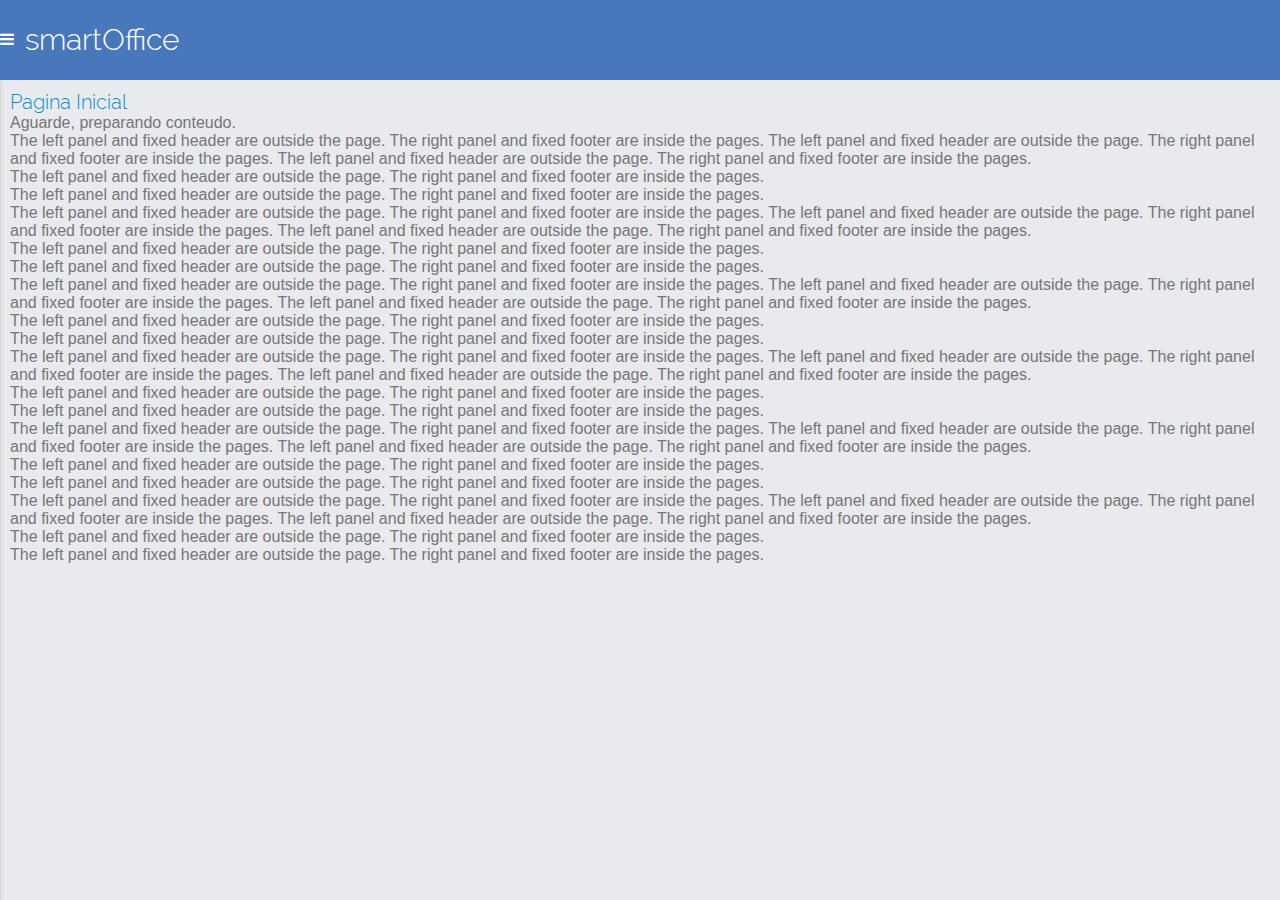
==== www/index.html @ 654ff301 "#37" ====
<!DOCTYPE html>
<html>
    <head>
        <meta charset="utf-8" />
        <meta name="format-detection" content="telephone=no" />
        <meta name="msapplication-tap-highlight" content="no" />
        <!-- WARNING: for iOS 7, remove the width=device-width and height=device-height attributes. See https://issues.apache.org/jira/browse/CB-4323 -->
        <meta name="viewport" content="user-scalable=no, initial-scale=1, maximum-scale=1, minimum-scale=1, width=device-width, height=device-height, target-densitydpi=device-dpi" />
        <link rel="stylesheet" href="css/reset.css">
        <link rel="stylesheet" href="css/index.css">
        <link rel="stylesheet" href="css/listview.css">
        <link rel="stylesheet" href="css/form.css">
        <link rel="stylesheet" href="css/buttons.css">
        <link rel="stylesheet" href="css/widgetPanel.css">
        <link rel="stylesheet" href="css/font-icons/font-icons.css">
        <title>G.C Distribuição</title>
        <script type="text/javascript" src="cordova.js"></script>
        <script src="js/jquery.js"></script>
        <script src="js/jquery.maskMoney.js"></script>
        <script src="js/index.js" charset="utf-8"></script>
        <script src="js/clientes.js" charset="utf-8"></script>
        <script src="js/produtos.js" charset="utf-8"></script>
        <script src="js/pedidos.js" charset="utf-8"></script>
        <script>
            $(document).on('ready', function () {
                app.init();

                $('#menuSlider').on('click', function (e) {
                    e.stopPropagation();
                    $('.dropdown-menu').hide();
                    //window.history.pushState({url: $(this).attr('href')}, 'smartOffice', $(this).attr('href'));
                });

                $('.openMenuSlider').on('click', function (e) {
                    e.stopPropagation();
                    app.toggleSlider();
                    $('.dropdown-menu').hide();
                });

                $('body, #menuSlider li a, .dropdown-menu li a').on('click', function () {
                    app.toggleSlider('close');
                    $('.dropdown-menu').hide();
                });

                $('.dropdown-menu').on('click', function (e) {
                    e.stopPropagation();
                });

                ///$("#precoVenda").maskMoney({affixesStay: false});

            });
        </script>
    </head>
    <body>
        <div data-role="page" id="dashboard" class="pageContainer">
            <div class="headerContainer">
                <div class="headerContainer-title openMenuSlider">
                    <i class="icon-reorder"></i>
                    <h1>smartOffice</h1>
                </div>
                <div class="headerContainer-tools">
                </div>
            </div>

            <div class="mainContainer">
                <h2>Pagina Inicial</h2>
                <p>Aguarde, preparando conteudo.</p>
                <p>The left panel and fixed header are outside the page. The right panel and fixed footer are inside the pages.
                    The left panel and fixed header are outside the page. The right panel and fixed footer are inside the pages.
                    The left panel and fixed header are outside the page. The right panel and fixed footer are inside the pages.</p>
                <p>The left panel and fixed header are outside the page. The right panel and fixed footer are inside the pages.</p>
                <p>The left panel and fixed header are outside the page. The right panel and fixed footer are inside the pages.</p>
                <p>The left panel and fixed header are outside the page. The right panel and fixed footer are inside the pages.
                    The left panel and fixed header are outside the page. The right panel and fixed footer are inside the pages.
                    The left panel and fixed header are outside the page. The right panel and fixed footer are inside the pages.</p>
                <p>The left panel and fixed header are outside the page. The right panel and fixed footer are inside the pages.</p>
                <p>The left panel and fixed header are outside the page. The right panel and fixed footer are inside the pages.</p>
                <p>The left panel and fixed header are outside the page. The right panel and fixed footer are inside the pages.
                    The left panel and fixed header are outside the page. The right panel and fixed footer are inside the pages.
                    The left panel and fixed header are outside the page. The right panel and fixed footer are inside the pages.</p>
                <p>The left panel and fixed header are outside the page. The right panel and fixed footer are inside the pages.</p>
                <p>The left panel and fixed header are outside the page. The right panel and fixed footer are inside the pages.</p>
                <p>The left panel and fixed header are outside the page. The right panel and fixed footer are inside the pages.
                    The left panel and fixed header are outside the page. The right panel and fixed footer are inside the pages.
                    The left panel and fixed header are outside the page. The right panel and fixed footer are inside the pages.</p>
                <p>The left panel and fixed header are outside the page. The right panel and fixed footer are inside the pages.</p>
                <p>The left panel and fixed header are outside the page. The right panel and fixed footer are inside the pages.</p>
                <p>The left panel and fixed header are outside the page. The right panel and fixed footer are inside the pages.
                    The left panel and fixed header are outside the page. The right panel and fixed footer are inside the pages.
                    The left panel and fixed header are outside the page. The right panel and fixed footer are inside the pages.</p>
                <p>The left panel and fixed header are outside the page. The right panel and fixed footer are inside the pages.</p>
                <p>The left panel and fixed header are outside the page. The right panel and fixed footer are inside the pages.</p>
                <p>The left panel and fixed header are outside the page. The right panel and fixed footer are inside the pages.
                    The left panel and fixed header are outside the page. The right panel and fixed footer are inside the pages.
                    The left panel and fixed header are outside the page. The right panel and fixed footer are inside the pages.</p>
                <p>The left panel and fixed header are outside the page. The right panel and fixed footer are inside the pages.</p>
                <p>The left panel and fixed header are outside the page. The right panel and fixed footer are inside the pages.</p>
            </div>
        </div>

        <div data-role="page" id="clientes" class="pageContainer" style="display: none;">
            <div class="headerContainer">
                <div class="headerContainer-title openMenuSlider">
                    <i class="icon-reorder"></i>
                    <h1>smartOffice</h1>
                </div>
                <div class="headerContainer-tools">
                    <ul>
                        <li><a href="#clientes" class="icon-filter"></a></li>
                        <li><a href="#formularioCliente" class="icon-plus"></a></li>
                    </ul>
                </div>
            </div>
            <div class="mainContainer">
                <ul class="listview" id="listviewClientes">
                    <li>
                        <div class="listview-header">
                            <div class="title">
                                <h1>{NOME}</h1>
                            </div>
                            <div class="tools">
                                <a href="#" class="icon-chevron-down dropdown"></a>
                                <ul class="dropdown-menu left">
                                    <li>
                                        <a href="#formularioCliente" class="btn_editar_clientes" data-id="{ID-REGISTRO}">
                                            <i class="icon-edit"></i>
                                            Editar
                                        </a>
                                    </li>
                                    <li>
                                        <a href="#clientes" class="btn_deletar_cliente" data-id="{ID-REGISTRO}">
                                            <i class="icon-trash"></i>
                                            Deletar
                                        </a>
                                    </li>
                                    <li class="divider"></li>
                                    <li>
                                        <a href="#historicoCliente" class="btn_openWindow_historicoCliente" data-id="{ID-REGISTRO}" data-nomeCliente="{NOME}">
                                            <i class="icon-truck"></i>
                                            Histórico de pedidos
                                        </a>
                                    </li>
                                    <li>
                                        <a>
                                            <i class="icon-money"></i>
                                            Financeiro
                                        </a>
                                    </li>
                                </ul>
                            </div>
                        </div>
                        <table class="tableContentListview">
                            <tbody>
                                <tr>
                                    <td>
                                        <small>{DOCUMENTO}</small>
                                    </td>
                                    <td>
                                        <small>{TELEFONE}</small>
                                    </td>
                                </tr>
                            </tbody>
                        </table>
                        <div class="iconeAcao">

                        </div>
                    </li>
                </ul>
            </div>
        </div>

        <div data-role="page" id="formularioCliente" class="pageContainer" style="display: none;">
            <div class="headerContainer">
                <div class="headerContainer-title" id="btn_voltar_formularioClientes">
                    <i class="icon-chevron-left"></i>
                    <h1>Registro de clientes</h1>
                </div>
                <div class="headerContainer-tools">
                </div>
            </div>
            <div class="mainContainer">
                <div class="widgetPanel">
                    <form id="modelClientes_formulario">
                        <input type="hidden" name="id" />
                        <div class="widgetPanel-title">
                            <i class="icon-user">Dados do cliente</i>
                        </div>
                        <div class="widgetPanel-content">
                            <div class="form-row">
                                <label>Nome/Razão Social</label>
                                <input type="text" name="nome" class="required" />
                            </div>
                            <div class="form-row">
                                <label>CPF/CNPJ</label>
                                <input type="text" name="documento" />
                            </div>
                            <div class="form-row">
                                <label>Telefone</label>
                                <input type="tel" name="telefone" />
                            </div>
                            <div class="form-row">
                                <label>E-mail</label>
                                <input type="email" name="email" />
                            </div>
                        </div>
                        <div class="widgetPanel-title">
                            <i class="icon-map-marker">Endereço</i>
                            <div class="tools">
                                <a href="#" class="icon-chevron-down content-toggle" content-toggle="contentEndereco"></a>
                            </div>
                        </div>
                        <div class="widgetPanel-content close" id="contentEndereco">
                            <div class="form-row">
                                <label>Logradouro</label>
                                <input type="text" />
                            </div>
                            <div class="form-row">
                                <label>Bairro</label>
                                <input type="text" />
                            </div>
                            <div class="form-row">
                                <label>Cidade</label>
                                <input type="text" />
                            </div>
                            <div class="form-row">
                                <div class="formGrid-3">
                                    <label>Estado</label>
                                    <input type="text" />
                                </div>
                                <div class="formGrid-5">
                                    <label>CEP</label>
                                    <input type="text" />
                                </div>
                                <div class="clear"></div>
                            </div>                           
                        </div>
                        <div class="widgetPanel-footer">
                            <button class="buttons green" id="btn_salvar_formularioClientes"><i class="icon-ok"></i>Salvar</button>
                            <button class="buttons red" id="btn_cancelar_formularioClientes"><i class="icon-remove"></i>Cancelar</button>
                        </div>
                    </form>
                </div>
            </div>
        </div>

        <div data-role="page" id="historicoCliente" class="pageContainer" style="display: none;">
            <div class="headerContainer">
                <div class="headerContainer-title" id="btn_voltar_historicoCliente">
                    <i class="icon-chevron-left"></i>
                    <h1></h1>
                </div>
                <div class="headerContainer-tools">
                </div>
            </div>
            <div class="mainContainer">
                <ul class="listview" id="listviewHistoricoCliente">
                    <li>
                        <div class="listConteudo">

                            <h1>{NOME}</h1>
                            Data do pedido: {DATA-PEDIDO}
                        </div>
                    </li>
                </ul>
            </div>
        </div>

        <div data-role="page" id="produtos" class="pageContainer" style="display: none;">
            <div class="headerContainer">
                <div class="headerContainer-title openMenuSlider">
                    <i class="icon-reorder"></i>
                    <h1>smartOffice</h1>
                </div>
                <div class="headerContainer-tools">
                    <ul>
                        <li><a href="#formularioProduto" class="icon-plus"></a></li>
                    </ul>
                </div>
            </div>
            <div class="mainContainer">
                <ul class="listview" id="listviewProdutos">
                    <li>
                        <table class="tableContentListview">
                            <tbody>
                                <tr>
                                    <td>
                                        <small>#{ID-REGISTRO}</small>
                                        <h1 class="title">{PRODUTO}</h1>
                                        <small>Estoque: {ESTOQUE}</small>
                                    </td>
                                    <td>
                                        <small></small>
                                    </td>
                                </tr>
                            </tbody>
                        </table>
                        <div class="iconeAcao">
                            <a href="#" class="icon-chevron-down dropdown"></a>
                            <ul class="dropdown-menu left">
                                <li>
                                    <a href="#formularioProduto" class="btn_editar_produtos" data-id="{ID-REGISTRO}">
                                        <i class="icon-edit"></i>
                                        Editar
                                    </a>
                                </li>
                                <li>
                                    <a href="#produtos" class="btn_deletar_produtos" data-id="{ID-REGISTRO}">
                                        <i class="icon-trash"></i>
                                        Deletar
                                    </a>
                                </li>
                                <li class="divider"></li>
                                <li>
                                    <a href="#historicoProduto" class="btn_openWindow_historicoProduto" data-id="{ID-REGISTRO}" data-nomeProduto="{PRODUTO}">
                                        <i class="icon-truck"></i>
                                        Histórico de saida
                                    </a>
                                </li>
                            </ul>
                        </div>
                    </li>
                </ul>
            </div>
        </div>

        <div data-role="page" id="formularioProduto" class="pageContainer" style="display: none;">
            <div class="headerContainer">
                <div class="headerContainer-title" id="btn_voltar_formularioProdutos">
                    <i class="icon-chevron-left"></i>
                    <h1>Registro de Produto</h1>
                </div>
                <div class="headerContainer-tools">
                </div>
            </div>
            <div class="mainContainer">
                <div class="widgetPanel">
                    <form id="modelProdutos_formulario">
                        <input type="hidden" name="id" />
                        <div class="widgetPanel-title">
                            <i class="icon-user">Dados do Produto</i>
                        </div>
                        <div class="widgetPanel-content">
                            <div class="form-row">
                                <label>Produto</label>
                                <input type="text" name="produto" class="required" />
                            </div>
                            <div class="form-row">
                                <label>Código</label>
                                <input type="text" name="codigo" />
                            </div>
                            <div class="form-row">
                                <label>Preço de Venda</label>
                                <input type="tel" name="valor_venda" id="precoVenda" />
                            </div>
                            <div class="form-row">
                                <label>Estoque</label>
                                <input type="tel" name="estoque" />
                            </div>
                        </div>
                        <div class="widgetPanel-footer">
                            <button class="buttons green" id="btn_salvar_formularioProduto"><i class="icon-ok"></i>Salvar</button>
                            <button class="buttons red" id="btn_cancelar_formularioProduto"><i class="icon-remove"></i>Cancelar</button>
                        </div>
                    </form>
                </div>
            </div>
        </div>

        <div data-role="page" id="historicoProduto" class="pageContainer" style="display: none;">
            <div class="headerContainer">
                <div class="headerContainer-title" id="btn_voltar_historicoProduto">
                    <i class="icon-chevron-left"></i>
                    <h1></h1>
                </div>
                <div class="headerContainer-tools">
                </div>
            </div>
            <div class="mainContainer">
                <ul class="listview" id="listviewHistoricoProduto">
                    <li>
                        <div class="listConteudo">
                            <h1>{CLIENTE}</h1>
                            <div>Data do pedido: {DATA-PEDIDO}</div>
                            <div>Quantidade entregue: {QUANTIDADE-ENTREGUE}</div>
                        </div>
                    </li>
                </ul>
            </div>
        </div>

        <div data-role="page" id="pedidos" class="pageContainer" style="display: none;">
            <div class="headerContainer">
                <div class="headerContainer-title openMenuSlider">
                    <i class="icon-reorder"></i>
                    <h1>smartOffice</h1>
                </div>
                <div class="headerContainer-tools">
                    <ul>
                        <li><a href="#formularioPedido" class="icon-plus btn_openWindow_formularioPedido"></a></li>
                    </ul>
                </div>
            </div>
            <div class="mainContainer">
                <ul class="listview" id="listviewPedidos">
                    <li>
                        <div class="listConteudo">
                            <h1>{CLIENTE}</h1>
                            Situação: {SITUACAO}
                        </div>
                        <div class="iconeAcao">
                            <a href="#" class="icon-cog icon-large dropdown"></a>
                            <ul class="dropdown-menu left">
                                <li>
                                    <a href="#formularioPedido" class="btn_editar_pedidos" data-id="{ID-REGISTRO}" data-fk_id_cliente="{FK-ID-CLIENTE}">
                                        <i class="icon-edit"></i>
                                        Editar
                                    </a>
                                </li>
                                <li>
                                    <a href="#pedidos" class="btn_deletar_pedido" data-id="{ID-REGISTRO}">
                                        <i class="icon-trash"></i>
                                        Deletar
                                    </a>
                                </li>
                                <li class="divider"></li>
                                <li>
                                    <a href="#pedidos" class="btn_executarEstoque" data-id="{ID-REGISTRO}">
                                        <i class="icon-truck"></i>
                                        {EXECUTAR_ESTOQUE}
                                    </a>
                                </li>
                            </ul>
                        </div>
                    </li>
                </ul>
            </div>
        </div>

        <div data-role="page" id="formularioPedido" class="pageContainer" style="display: none;">
            <div class="headerContainer">
                <div class="headerContainer-title" id="btn_voltar_formularioPedido">
                    <i class="icon-chevron-left"></i>
                    <h1>Registro de Pedidos</h1>
                </div>
                <div class="headerContainer-tools">
                </div>
            </div>
            <div class="mainContainer">
                <div class="widgetPanel">
                    <form id="modelPedidos_formulario">
                        <input type="hidden" name="id" />
                        <div class="widgetPanel-title">
                            <i class="icon-user">Dados do Pedido</i>
                        </div>
                        <div class="widgetPanel-content">
                            <div class="form-row">
                                <label>Data do pedido</label>
                                <input type="date" name="data_pedido" />
                            </div>
                            <div class="form-row">
                                <label>Cliente</label>
                                <select name="cliente">
                                    <option value="" selected="selected">Selecione um Cliente</option>
                                </select>
                            </div>
                        </div>
                        <div class="widgetPanel-title">
                            <i class="icon-user">Itens do Pedido</i>
                            <div class="tools">
                                <a href="#formularioPedidoEscolheItem" class="icon-plus" id="btn_openWindow_escolherItem"></a>
                            </div>
                        </div>
                        <div class="widgetPanel-content">
                            <ul class="listview" id="listviewItensDoPedido">
                                <li>
                                    <div class="listConteudo">
                                        {PRODUTO}<br>
                                        {QUANTIDADE} * {VALOR_UNITARIO} = {VALOR_TOTAL}
                                    </div>
                                    <div class="iconeAcao">
                                        <a href="#" class="icon-cog icon-large dropdown"></a>
                                        <ul class="dropdown-menu left">
                                            <li>
                                                <a href="#formularioPedido" class="btn_deletar_itemDoPedido" data-index="{indexArray}">
                                                    <i class="icon-trash"></i>
                                                    Remover item
                                                </a>
                                            </li>
                                        </ul>
                                    </div>
                                </li>
                            </ul>
                            <div class="form-row">
                                <label>Total do Pedido</label>
                                <input type="text" name="valor_total" disabled="disabled" />
                            </div>
                        </div>
                        <div class="widgetPanel-footer">
                            <button class="buttons green" id="btn_salvar_formularioPedido"><i class="icon-ok"></i>Salvar</button>
                            <button class="buttons red" id="btn_cancelar_formularioPedido"><i class="icon-remove"></i>Cancelar</button>
                        </div>
                    </form>
                </div>
            </div>
        </div>

        <div data-role="page" id="formularioPedidoEscolheItem" class="pageContainer" style="display: none;">
            <div class="headerContainer">
                <div class="headerContainer-title" id="btn_voltar_formularioPedidoEscolheItem">
                    <i class="icon-chevron-left"></i>
                    <h1>Adicionar item ao pedido</h1>
                </div>
                <div class="headerContainer-tools">
                </div>
            </div>
            <div class="mainContainer">
                <ul class="listview" id="listviewPedidoEscolheItem">
                    <li class="btn_openWindow_adicionarItem" data-id="{ID-REGISTRO}">
                        <div class="listConteudo">
                            <h1>{PRODUTO}</h1>
                        </div>
                    </li>
                </ul>
            </div>
        </div>

        <div data-role="page" id="formularioPedidoAdicionarItem" class="pageContainer" style="display: none;">
            <div class="headerContainer">
                <div class="headerContainer-title" id="btn_voltar_formularioPedidoAdicionarItem">
                    <i class="icon-chevron-left"></i>
                    <h1>Adicionar item ao pedido</h1>
                </div>
                <div class="headerContainer-tools">
                </div>
            </div>
            <div class="mainContainer">
                <div class="widgetPanel">
                    <form id="modelPedidos_formularioAdicionarItem">
                        <input type="hidden" name="fk_id_produto" />
                        <div class="widgetPanel-title">
                            <i class="icon-user">Dados do Produto</i>
                        </div>
                        <div class="widgetPanel-content">
                            <div class="form-row">
                                <label>Produto</label>
                                <input type="text" name="produto" />
                            </div>
                            <div class="form-row">
                                <label>Preço de Venda</label>
                                <input type="tel" name="valor_unitario" id="calculaValorUnitario" class="maskMoney" />
                            </div>
                            <div class="form-row">
                                <label>Quantidade</label>
                                <input type="tel" name="quantidade" id="calculaQuantidade" />
                            </div>
                            <div class="form-row">
                                <label>Total</label>
                                <input type="tel" name="valor_total" id="calculaValorTotal" class="maskMoney" />
                            </div>
                        </div>
                        <div class="widgetPanel-footer">
                            <button class="buttons green" id="btn_salvar_formularioPedidoAdicionarItem"><i class="icon-ok"></i>Concluir</button>
                            <button class="buttons red" id="btn_cancelar_formularioPedidoAdicionarItem"><i class="icon-remove"></i>Cancelar</button>
                        </div>
                    </form>
                </div>
            </div>
        </div>

        <div class="menuSlider" id="menuSlider">
            <h3>NAVEGAÇÃO</h3>
            <ul>
                <li>
                    <i class="icon-dashboard"></i>
                    <a href="#dashboard">Dashboard</a>
                </li>
                <li>
                    <i class="icon-group"></i>
                    <a href="#clientes" id="btn_iniciarModulo_clientes">Clientes</a>
                </li>
                <li>
                    <i class="icon-barcode"></i>
                    <a href="#produtos" id="btn_iniciarModulo_produtos">Produtos</a>
                </li>
                <li>
                    <i class="icon-pencil"></i>
                    <a href="#pedidos" id="btn_iniciarModulo_pedidos">Pedidos</a>
                </li>
            </ul>
            <h3>CONFIGURAÇÕES</h3>
            <ul>
                <li>Sincronização</li>
                <li>Perfil</li>
            </ul>
        </div>
        <div class="containerAlerta" id="contentAlert">
            <div class="mensagemAlerta">
                Insira a mensagem de alerta.
            </div>
        </div>
    </body>
</html>
---- www/css/index.css ----
/* latin */
@font-face {
    font-family: 'Raleway';
    font-style: normal;
    font-weight: 300;
    src: local('Raleway Light'), local('Raleway-Light'), url(fonts/-_Ctzj9b56b8RgXW8FArifk_vArhqVIZ0nv9q090hN8.woff2) format('woff2');
    unicode-range: U+0000-00FF, U+0131, U+0152-0153, U+02C6, U+02DA, U+02DC, U+2000-206F, U+2074, U+20AC, U+2212, U+2215, U+E0FF, U+EFFD, U+F000;
}
/* latin */
@font-face {
    font-family: 'Raleway';
    font-style: normal;
    font-weight: 400;
    src: local('Raleway'), url(fonts/0dTEPzkLWceF7z0koJaX1A.woff2) format('woff2');
    unicode-range: U+0000-00FF, U+0131, U+0152-0153, U+02C6, U+02DA, U+02DC, U+2000-206F, U+2074, U+20AC, U+2212, U+2215, U+E0FF, U+EFFD, U+F000;
}
/* latin */
@font-face {
    font-family: 'Raleway';
    font-style: normal;
    font-weight: 500;
    src: local('Raleway Medium'), local('Raleway-Medium'), url(fonts/CcKI4k9un7TZVWzRVT-T8_k_vArhqVIZ0nv9q090hN8.woff2) format('woff2');
    unicode-range: U+0000-00FF, U+0131, U+0152-0153, U+02C6, U+02DA, U+02DC, U+2000-206F, U+2074, U+20AC, U+2212, U+2215, U+E0FF, U+EFFD, U+F000;
}
/* latin */
@font-face {
    font-family: 'Raleway';
    font-style: normal;
    font-weight: 600;
    src: local('Raleway SemiBold'), local('Raleway-SemiBold'), url(fonts/xkvoNo9fC8O2RDydKj12b_k_vArhqVIZ0nv9q090hN8.woff2) format('woff2');
    unicode-range: U+0000-00FF, U+0131, U+0152-0153, U+02C6, U+02DA, U+02DC, U+2000-206F, U+2074, U+20AC, U+2212, U+2215, U+E0FF, U+EFFD, U+F000;
}
/* latin */
@font-face {
    font-family: 'Raleway';
    font-style: normal;
    font-weight: 700;
    src: local('Raleway Bold'), local('Raleway-Bold'), url(fonts/JbtMzqLaYbbbCL9X6EvaI_k_vArhqVIZ0nv9q090hN8.woff2) format('woff2');
    unicode-range: U+0000-00FF, U+0131, U+0152-0153, U+02C6, U+02DA, U+02DC, U+2000-206F, U+2074, U+20AC, U+2212, U+2215, U+E0FF, U+EFFD, U+F000;
}
/* latin */
@font-face {
    font-family: 'Raleway';
    font-style: normal;
    font-weight: 800;
    src: local('Raleway ExtraBold'), local('Raleway-ExtraBold'), url(fonts/1ImRNPx4870-D9a1EBUdPPk_vArhqVIZ0nv9q090hN8.woff2) format('woff2');
    unicode-range: U+0000-00FF, U+0131, U+0152-0153, U+02C6, U+02DA, U+02DC, U+2000-206F, U+2074, U+20AC, U+2212, U+2215, U+E0FF, U+EFFD, U+F000;
}


body {
    font-family: 'Open Sans', Helvetica, Arial, sans-serif;
    color: #767676; //#d0d1d5
    font-size: 17px !important;
    font-weight: 300;
    background: #e9eaed;
}

.clear {
    clear: both;
}

.left {
    float: left;
}

.right {
    float: right;
}

h1, h2, h3 {
    font-family: 'Raleway', Helvetica;
    color: #098ED1;
    font-size: 20px;
    font-weight: 300;
}

small {
    font-size: 15px;
    color: #9faeb6;
}

.menuSlider {
    position: fixed;
    width: 300px;
    height: 100%;
    background: #fff;
    top: 80px;
    left: -325px;
    z-index: 100;
    border-left: 2px solid #4977BC;
    box-shadow: 1px -1px 5px #888;
    overflow: hidden;
    padding: 0px 10px 0px 10px;
}

.menuSlider > h3 {
    border-bottom: 1px solid #098ED1;
    padding: 15px 0 5px 0;
    font-weight: 500;
}

.menuSlider li {
    line-height: 45px;
    height: 45px;
    color: #666;
    border-bottom: 1px solid #e7e7e7;
    font-size: 17px;
    font-weight: 300;
}

.menuSlider li i {
    padding-right: 15px;
}

.menuSlider li a {
    color: #666;
    text-decoration: none;
}

.containerAlerta {
    display: none;
    position: fixed;
    width: 100%;
    bottom: 90px;
    text-align: center;
}
.containerAlerta > .mensagemAlerta {
    display: inline-block;
    height: 0px;
    line-height: 50px;
    background-color: #000;
    box-shadow: 1px -1px 5px #888;
    color: #fff;
    padding: 0 10px;
    border-radius: 3px;
}

.headerContainer {
    background: #4977BC;
    height: 80px;
    line-height: 80px;
    color: #fff;
    position: fixed;
    width: 100%;
    z-index: 1010;
}

.headerContainer > .headerContainer-title {
    float: left;
    cursor: pointer;
}

.headerContainer > .headerContainer-title a {
    color: #fff;
}

.headerContainer > .headerContainer-title h1 {
    padding-left: 25px;
    color: #fff;
    font-size: 30px;
    font-weight: 300;
}

.headerContainer > .headerContainer-title i {
    position: absolute;
    left: 0px;
    line-height: 80px;
}

.headerContainer > .headerContainer-tools {
    float: right;
    padding-right: 40px;
    height: 80px;
}

.headerContainer > .headerContainer-tools li {
    float: left;
    padding-left: 40px;
    height: 80px;
}

.headerContainer > .headerContainer-tools li:first-child {
    padding-left: 0px;
}

.headerContainer > .headerContainer-tools li a {
    color: #fff;
    font-size: 30px;
    line-height: 80px;
}

.pageContainer {
    height: calc(100% - 10px);
}

.pageContainer > .mainContainer {
    padding: 90px 10px 0px 10px;
    height: calc(100% - 80px);
}

.dropdown-menu {
    position: absolute;
    top: 100%;
    left: 0;
    z-index: 1000;
    display: none;
    float: left;
    min-width: 160px;
    padding: 5px 0;
    margin: 2px 0 0;
    font-size: 14px;
    text-align: left;
    list-style: none;
    background-color: #fff;
    -webkit-background-clip: padding-box;
    background-clip: padding-box;
    border: 1px solid #ccc;
    border: 1px solid rgba(0,0,0,.15);
    border-radius: 4px;
    -webkit-box-shadow: 0 6px 12px rgba(0,0,0,.175);
    box-shadow: 0 6px 12px rgba(0,0,0,.175);
}

.dropdown-menu.left {
    left: auto;
    right: 0px;
}

.dropdown-menu > li > a {
    display: block;
    padding: 3px 20px;
    clear: both;
    font-weight: normal;
    line-height: 20px;
    color: #333;
    white-space: nowrap;
    text-decoration: none;
}

.dropdown-menu > li.divider {
    height: 1px;
    margin: 9px 1px;
    overflow: hidden;
    background-color: #e5e5e5;
    border-bottom: 1px solid #fff;
}
---- www/css/listview.css ----
/* 
    Created on : 22/05/2015, 08:11:17
    Author     : Cesar Junior
*/

.listview {
    border: 1px solid #d0d1d5;
    background-color: #fff;
    -webkit-border-radius: 3px;
}

.listview > li {
    padding: 5px 10px;
    border-bottom: 1px solid #d0d1d5;
    min-height: 60px;
    position: relative;
}

.listview-header {
    height: 40px;
    border-bottom: 1px solid #fbfbfb;
    margin-bottom: 10px;
}

.listview-header .title {
    float: left;
    height: 40px;
    line-height: 40px;
}

.listview-header .title h1 {
    color: #3b4968;
    font-weight: 500;
    font-size: 22px;
}

.listview-header .tools {
    float: right;
    height: 40px;
    line-height: 40px;
}

.listview-header .tools a {
    color: #d0d1d5;
    font-size: 13px;
}

.listview .tableContentListview td {
    vertical-align: middle;
}
.listview .tableContentListview td:last-child {
    text-align: right;
}

.listview .listConteudo > div {
    color: #666;
    font-size: 13px;
}

.listview .listConteudo > .divisaoDados > div {
    padding-left: 10px;
    padding-bottom: 5px;
}

.listview .listConteudo > .divisaoDados > .cnpj {
    font-size: 15px;
}

.listview .iconeAcao {
    position: absolute;
    top: 6px;
    right: 12px;
}
---- www/css/form.css ----
/* 
    Created on : 20/05/2015, 16:52:02
    Author     : Cesar Junior
*/

form > h3 {
    color: #4977BC;
    font-size: 15px;
    padding: 7px 0px;
}

form select, 
form textarea, 
form input
{
    border:1px solid #c5c5c5;
    padding:6px 7px;
    color:#323232;
    margin:0;
    background-color:#ffffff;
    outline:none;
    border-radius:4px;
    width: calc(100% - 17px);
    font-size: 17px;

}

form select.error,
form textarea.error,
form input.error {
    border-color: #b94a48;
}

.form-row {
    padding:12px 6px;
}

.form-row label {
    overflow: hidden;
    white-space: nowrap;
    text-overflow: ellipsis;
    float: none;
    width: auto;
    display: block;
    padding-bottom: 7px;
}

.form-row .alpha
{
    padding-left:0;
}

.form-row .omega
{
    padding-right:0;
}

.formGrid-1, 
.formGrid-2, 
.formGrid-3, 
.formGrid-4, 
.formGrid-5, 
.formGrid-6, 
.formGrid-7, 
.formGrid-8
{
    float:left;

    box-sizing: border-box;
    -moz-box-sizing: border-box;
    -ms-box-sizing: border-box;
    -webkit-box-sizing: border-box;
    -khtml-box-sizing: border-box;
}

.formGrid-1
{
    width:12.5%;
}

.formGrid-2
{
    width:25%;
}

.formGrid-3
{
    width:37.5%;
}

.formGrid-4
{
    width:50%;
}

.formGrid-5
{
    width:62.5%;
}

.formGrid-6
{
    width:75%;
}

.formGrid-7
{
    width:87.5%;
}

.formGrid-8
{
    width:100%;
}
---- www/css/buttons.css ----
/* 
    Created on : 22/05/2015, 08:34:45
    Author     : Cesar Junior
*/

.buttons {
    border: 0;
    outline: none;
    padding: 10px 21px;
    margin: 2px;
    cursor: pointer;
    background-repeat: no-repeat;
    font-family: 'PTSansRegular', Arial, Helvetica, sans-serif;
    font-size: 17px;
    -webkit-border-radius: 3px;
    -moz-border-radius: 3px;
    -o-border-radius: 3px;
    -khtml-border-radius: 3px;
    border-radius: 3px;
    text-shadow: 1px 1px 1px rgba(0, 0, 0, 0.4);
    -webkit-box-shadow: inset 0 1px 0 rgba(255, 255, 255, 0.3), 0 1px 1px rgba(0, 0, 0, 0.15);
    -moz-box-shadow: inset 0 1px 0 rgba(255, 255, 255, 0.3), 0 1px 1px rgba(0, 0, 0, 0.15);
    -o-box-shadow: inset 0 1px 0 rgba(255, 255, 255, 0.3), 0 1px 1px rgba(0, 0, 0, 0.15);
    -khtml-box-shadow: inset 0 1px 0 rgba(255, 255, 255, 0.3), 0 1px 1px rgba(0, 0, 0, 0.15);
    box-shadow: inset 0 1px 0 rgba(255, 255, 255, 0.3), 0 1px 1px rgba(0, 0, 0, 0.15);
}

.buttons.green {
    background-color: #96c742;
    color: #ffffff;
    border: 1px solid #507E0C;
    background-image: -webkit-gradient(linear, 50% 0%, 50% 100%, color-stop(0%, #addf58), color-stop(100%, #96c742));
    background-image: -webkit-linear-gradient(#addf58,#96c742);
    background-image: -moz-linear-gradient(#addf58,#96c742);
    background-image: -o-linear-gradient(#addf58,#96c742);
    background-image: linear-gradient(#addf58,#96c742);
}

.buttons.red {
    background-color: #bc4343;
    color: #ffffff;
    border: 1px solid #762929;
    background-image: -webkit-gradient(linear, 50% 0%, 50% 100%, color-stop(0%, #ca4e4e), color-stop(100%, #bc4343));
    background-image: -webkit-linear-gradient(#ca4e4e,#bc4343);
    background-image: -moz-linear-gradient(#ca4e4e,#bc4343);
    background-image: -o-linear-gradient(#ca4e4e,#bc4343);
    background-image: linear-gradient(#ca4e4e,#bc4343);
}

.buttons i {
    padding-right: 10px;
}
---- www/css/widgetPanel.css ----
/* 
    Created on : 25/05/2015, 11:16:07
    Author     : Cesar Junior
*/

.widgetPanel {
    background-color:#f8f8f8;
    border:1px solid #bcbcbc;

    /* CSS 3 */

    -webkit-box-shadow:0px 3px 3px -2px rgba(0, 0, 0, 0.15);	
    -moz-box-shadow:0px 3px 3px -2px rgba(0, 0, 0, 0.15);	
    -o-box-shadow:0px 3px 3px -2px rgba(0, 0, 0, 0.15);
    -khtml-box-shadow:0px 3px 3px -2px rgba(0, 0, 0, 0.15);		
    box-shadow:0px 3px 3px -2px rgba(0, 0, 0, 0.15);
    margin-bottom: 30px;
}

.widgetPanel-title {
    background-color: #EFEFEF;
    /*
    background-image: -webkit-gradient(linear, 0 0%, 0 100%, from(#FDFDFD), to(#EAEAEA));
    background-image: -webkit-linear-gradient(top, #FDFDFD 0%, #EAEAEA 100%);
    background-image: -moz-linear-gradient(top, #FDFDFD 0%, #EAEAEA 100%);
    background-image: -ms-linear-gradient(top, #FDFDFD 0%, #EAEAEA 100%);
    background-image: -o-linear-gradient(top, #FDFDFD 0%, #EAEAEA 100%);
    background-image: -linear-gradient(top, #FDFDFD 0%, #EAEAEA 100%);
    filter: progid:DXImageTransform.Microsoft.gradient( startColorstr='#fdfdfd', endColorstr='#eaeaea',GradientType=0 );
    */
    border-bottom: 1px solid #e0dede;
    border-top: 1px solid #e0dede;
    height: 36px;
    margin-bottom: 10px;
    -webkit-border-radius: 3px 3px 0px 0px;
    -moz-border-radius: 3px 3px 0px 0px;
    border-radius: 3px 3px 0px 0px;
}

.widgetPanel-title:first-child {
    border-top: 0px;
}

.widgetPanel-title i {
    line-height: 36px;
    padding-left: 10px;
    color: #098ED1;
    font-size: 20px;
    font-weight: normal;
}

.widgetPanel-title i:before {
    padding-right: 5px;
}

.widgetPanel-title > .tools {
    padding-right: 10px;
    float: right;
    line-height: 36px;
}

.widgetPanel-content.close {
    display: none;
}

.widgetPanel-footer {
    padding: 16px 24px;
    border-top: 1px solid #bcbcbc;
    text-align: right;
    background: url(../img/panel-button-rows.png);
}
---- www/css/font-icons/font-icons.css ----
/* 
    Created on : 23/05/2015, 10:43:49
    Author     : Cesar Junior
*/

/*  Font Awesome 3.0
    the iconic font designed for use with Twitter Bootstrap
    -------------------------------------------------------
    The full suite of pictographic icons, examples, and documentation
    can be found at: http://fortawesome.github.com/Font-Awesome/

    License
    -------------------------------------------------------
    • The Font Awesome font is licensed under the SIL Open Font License - http://scripts.sil.org/OFL
    • Font Awesome CSS, LESS, and SASS files are licensed under the MIT License -
      http://opensource.org/licenses/mit-license.html
    • The Font Awesome pictograms are licensed under the CC BY 3.0 License - http://creativecommons.org/licenses/by/3.0/
    • Attribution is no longer required in Font Awesome 3.0, but much appreciated:
      "Font Awesome by Dave Gandy - http://fortawesome.github.com/Font-Awesome"
*/

@font-face {
    font-family: 'FontAwesome';
    src: url('fontawesome-webfont.eot');
    src: url('fontawesome-webfontd41d.eot?#iefix') format('embedded-opentype'),
        url('fontawesome-webfont.woff') format('woff'),
        url('fontawesome-webfont.ttf') format('truetype');
    font-weight: normal;
    font-style: normal;
}
/*  Font Awesome styles
    ------------------------------------------------------- */
/* includes sprites.less reset */
[class^="icon-"],
[class*=" icon-"] {
    font-family: FontAwesome;
    font-weight: normal;
    font-style: normal;
    text-decoration: inherit;
    display: inline;
    width: auto;
    height: auto;
    line-height: normal;
    vertical-align: baseline;
    background-image: none !important;
    background-position: 0% 0%;
    background-repeat: repeat;
}

/* makes the font 33% larger relative to the icon container */


//------------------------------------------------------------------\\
.icon-muted {
    color: #eeeeee;
}
.icon-border {
    border: solid 1px #eeeeee;
    padding: .2em .25em .15em;
    -webkit-border-radius: 3px;
    -moz-border-radius: 3px;
    border-radius: 3px;
}
.icon-large {
    font-size: 1.3333333333333333em;
}
.icon-2x {
    font-size: 2em;
}
.icon-2x.icon-border {
    border-width: 2px;
    -webkit-border-radius: 4px;
    -moz-border-radius: 4px;
    border-radius: 4px;
}
.icon-3x {
    font-size: 3em;
}
.icon-3x.icon-border {
    border-width: 3px;
    -webkit-border-radius: 5px;
    -moz-border-radius: 5px;
    border-radius: 5px;
}
.icon-4x {
    font-size: 4em;
}
.icon-4x.icon-border {
    border-width: 4px;
    -webkit-border-radius: 6px;
    -moz-border-radius: 6px;
    border-radius: 6px;
}
//------------------------------------------------------------------\\

.pull-right {
    float: right;
}
.pull-left {
    float: left;
}
[class^="icon-"].pull-left,
[class*=" icon-"].pull-left {
    margin-right: .35em;
}
[class^="icon-"].pull-right,
[class*=" icon-"].pull-right {
    margin-left: .35em;
}
.btn [class^="icon-"].pull-left.icon-2x,
.btn [class*=" icon-"].pull-left.icon-2x,
.btn [class^="icon-"].pull-right.icon-2x,
.btn [class*=" icon-"].pull-right.icon-2x {
    margin-top: .35em;
}
.btn [class^="icon-"].icon-spin.icon-large,
.btn [class*=" icon-"].icon-spin.icon-large {
    height: .75em;
}
.btn.btn-small [class^="icon-"].pull-left.icon-2x,
.btn.btn-small [class*=" icon-"].pull-left.icon-2x,
.btn.btn-small [class^="icon-"].pull-right.icon-2x,
.btn.btn-small [class*=" icon-"].pull-right.icon-2x {
    margin-top: .45em;
}
.btn.btn-large [class^="icon-"].pull-left.icon-2x,
.btn.btn-large [class*=" icon-"].pull-left.icon-2x,
.btn.btn-large [class^="icon-"].pull-right.icon-2x,
.btn.btn-large [class*=" icon-"].pull-right.icon-2x {
    margin-top: .2em;
}
.icon-spin {
    display: inline-block;
    -moz-animation: spin 2s infinite linear;
    -o-animation: spin 2s infinite linear;
    -webkit-animation: spin 2s infinite linear;
    animation: spin 2s infinite linear;
}
@-moz-keyframes spin {
    0% { -moz-transform: rotate(0deg); }
    100% { -moz-transform: rotate(359deg); }
}
@-webkit-keyframes spin {
    0% { -webkit-transform: rotate(0deg); }
    100% { -webkit-transform: rotate(359deg); }
}
@-o-keyframes spin {
    0% { -o-transform: rotate(0deg); }
    100% { -o-transform: rotate(359deg); }
}
@-ms-keyframes spin {
    0% { -ms-transform: rotate(0deg); }
    100% { -ms-transform: rotate(359deg); }
}
@keyframes spin {
    0% { transform: rotate(0deg); }
    100% { transform: rotate(359deg); }
}
/*  Font Awesome uses the Unicode Private Use Area (PUA) to ensure screen
    readers do not read off random characters that represent icons */
.icon-glass:before                { content: "\f000"; }
.icon-music:before                { content: "\f001"; }
.icon-search:before               { content: "\f002"; }
.icon-envelope:before             { content: "\f003"; }
.icon-heart:before                { content: "\f004"; }
.icon-star:before                 { content: "\f005"; }
.icon-star-empty:before           { content: "\f006"; }
.icon-user:before                 { content: "\f007"; }
.icon-film:before                 { content: "\f008"; }
.icon-th-large:before             { content: "\f009"; }
.icon-th:before                   { content: "\f00a"; }
.icon-th-list:before              { content: "\f00b"; }
.icon-ok:before                   { content: "\f00c"; }
.icon-remove:before               { content: "\f00d"; }
.icon-zoom-in:before              { content: "\f00e"; }

.icon-zoom-out:before             { content: "\f010"; }
.icon-off:before                  { content: "\f011"; }
.icon-signal:before               { content: "\f012"; }
.icon-cog:before                  { content: "\f013"; }
.icon-trash:before                { content: "\f014"; }
.icon-home:before                 { content: "\f015"; }
.icon-file:before                 { content: "\f016"; }
.icon-time:before                 { content: "\f017"; }
.icon-road:before                 { content: "\f018"; }
.icon-download-alt:before         { content: "\f019"; }
.icon-download:before             { content: "\f01a"; }
.icon-upload:before               { content: "\f01b"; }
.icon-inbox:before                { content: "\f01c"; }
.icon-play-circle:before          { content: "\f01d"; }
.icon-repeat:before               { content: "\f01e"; }

/* \f020 doesn't work in Safari. all shifted one down */
.icon-refresh:before              { content: "\f021"; }
.icon-list-alt:before             { content: "\f022"; }
.icon-lock:before                 { content: "\f023"; }
.icon-flag:before                 { content: "\f024"; }
.icon-headphones:before           { content: "\f025"; }
.icon-volume-off:before           { content: "\f026"; }
.icon-volume-down:before          { content: "\f027"; }
.icon-volume-up:before            { content: "\f028"; }
.icon-qrcode:before               { content: "\f029"; }
.icon-barcode:before              { content: "\f02a"; }
.icon-tag:before                  { content: "\f02b"; }
.icon-tags:before                 { content: "\f02c"; }
.icon-book:before                 { content: "\f02d"; }
.icon-bookmark:before             { content: "\f02e"; }
.icon-print:before                { content: "\f02f"; }

.icon-camera:before               { content: "\f030"; }
.icon-font:before                 { content: "\f031"; }
.icon-bold:before                 { content: "\f032"; }
.icon-italic:before               { content: "\f033"; }
.icon-text-height:before          { content: "\f034"; }
.icon-text-width:before           { content: "\f035"; }
.icon-align-left:before           { content: "\f036"; }
.icon-align-center:before         { content: "\f037"; }
.icon-align-right:before          { content: "\f038"; }
.icon-align-justify:before        { content: "\f039"; }
.icon-list:before                 { content: "\f03a"; }
.icon-indent-left:before          { content: "\f03b"; }
.icon-indent-right:before         { content: "\f03c"; }
.icon-facetime-video:before       { content: "\f03d"; }
.icon-picture:before              { content: "\f03e"; }

.icon-pencil:before               { content: "\f040"; }
.icon-map-marker:before           { content: "\f041"; }
.icon-adjust:before               { content: "\f042"; }
.icon-tint:before                 { content: "\f043"; }
.icon-edit:before                 { content: "\f044"; }
.icon-share:before                { content: "\f045"; }
.icon-check:before                { content: "\f046"; }
.icon-move:before                 { content: "\f047"; }
.icon-step-backward:before        { content: "\f048"; }
.icon-fast-backward:before        { content: "\f049"; }
.icon-backward:before             { content: "\f04a"; }
.icon-play:before                 { content: "\f04b"; }
.icon-pause:before                { content: "\f04c"; }
.icon-stop:before                 { content: "\f04d"; }
.icon-forward:before              { content: "\f04e"; }

.icon-fast-forward:before         { content: "\f050"; }
.icon-step-forward:before         { content: "\f051"; }
.icon-eject:before                { content: "\f052"; }
.icon-chevron-left:before         { content: "\f053"; }
.icon-chevron-right:before        { content: "\f054"; }
.icon-plus-sign:before            { content: "\f055"; }
.icon-minus-sign:before           { content: "\f056"; }
.icon-remove-sign:before          { content: "\f057"; }
.icon-ok-sign:before              { content: "\f058"; }
.icon-question-sign:before        { content: "\f059"; }
.icon-info-sign:before            { content: "\f05a"; }
.icon-screenshot:before           { content: "\f05b"; }
.icon-remove-circle:before        { content: "\f05c"; }
.icon-ok-circle:before            { content: "\f05d"; }
.icon-ban-circle:before           { content: "\f05e"; }

.icon-arrow-left:before           { content: "\f060"; }
.icon-arrow-right:before          { content: "\f061"; }
.icon-arrow-up:before             { content: "\f062"; }
.icon-arrow-down:before           { content: "\f063"; }
.icon-share-alt:before            { content: "\f064"; }
.icon-resize-full:before          { content: "\f065"; }
.icon-resize-small:before         { content: "\f066"; }
.icon-plus:before                 { content: "\f067"; }
.icon-minus:before                { content: "\f068"; }
.icon-asterisk:before             { content: "\f069"; }
.icon-exclamation-sign:before     { content: "\f06a"; }
.icon-gift:before                 { content: "\f06b"; }
.icon-leaf:before                 { content: "\f06c"; }
.icon-fire:before                 { content: "\f06d"; }
.icon-eye-open:before             { content: "\f06e"; }

.icon-eye-close:before            { content: "\f070"; }
.icon-warning-sign:before         { content: "\f071"; }
.icon-plane:before                { content: "\f072"; }
.icon-calendar:before             { content: "\f073"; }
.icon-random:before               { content: "\f074"; }
.icon-comment:before              { content: "\f075"; }
.icon-magnet:before               { content: "\f076"; }
.icon-chevron-up:before           { content: "\f077"; }
.icon-chevron-down:before         { content: "\f078"; }
.icon-retweet:before              { content: "\f079"; }
.icon-shopping-cart:before        { content: "\f07a"; }
.icon-folder-close:before         { content: "\f07b"; }
.icon-folder-open:before          { content: "\f07c"; }
.icon-resize-vertical:before      { content: "\f07d"; }
.icon-resize-horizontal:before    { content: "\f07e"; }

.icon-bar-chart:before            { content: "\f080"; }
.icon-twitter-sign:before         { content: "\f081"; }
.icon-facebook-sign:before        { content: "\f082"; }
.icon-camera-retro:before         { content: "\f083"; }
.icon-key:before                  { content: "\f084"; }
.icon-cogs:before                 { content: "\f085"; }
.icon-comments:before             { content: "\f086"; }
.icon-thumbs-up:before            { content: "\f087"; }
.icon-thumbs-down:before          { content: "\f088"; }
.icon-star-half:before            { content: "\f089"; }
.icon-heart-empty:before          { content: "\f08a"; }
.icon-signout:before              { content: "\f08b"; }
.icon-linkedin-sign:before        { content: "\f08c"; }
.icon-pushpin:before              { content: "\f08d"; }
.icon-external-link:before        { content: "\f08e"; }

.icon-signin:before               { content: "\f090"; }
.icon-trophy:before               { content: "\f091"; }
.icon-github-sign:before          { content: "\f092"; }
.icon-upload-alt:before           { content: "\f093"; }
.icon-lemon:before                { content: "\f094"; }
.icon-phone:before                { content: "\f095"; }
.icon-check-empty:before          { content: "\f096"; }
.icon-bookmark-empty:before       { content: "\f097"; }
.icon-phone-sign:before           { content: "\f098"; }
.icon-twitter:before              { content: "\f099"; }
.icon-facebook:before             { content: "\f09a"; }
.icon-github:before               { content: "\f09b"; }
.icon-unlock:before               { content: "\f09c"; }
.icon-credit-card:before          { content: "\f09d"; }
.icon-rss:before                  { content: "\f09e"; }

.icon-hdd:before                  { content: "\f0a0"; }
.icon-bullhorn:before             { content: "\f0a1"; }
.icon-bell:before                 { content: "\f0a2"; }
.icon-certificate:before          { content: "\f0a3"; }
.icon-hand-right:before           { content: "\f0a4"; }
.icon-hand-left:before            { content: "\f0a5"; }
.icon-hand-up:before              { content: "\f0a6"; }
.icon-hand-down:before            { content: "\f0a7"; }
.icon-circle-arrow-left:before    { content: "\f0a8"; }
.icon-circle-arrow-right:before   { content: "\f0a9"; }
.icon-circle-arrow-up:before      { content: "\f0aa"; }
.icon-circle-arrow-down:before    { content: "\f0ab"; }
.icon-globe:before                { content: "\f0ac"; }
.icon-wrench:before               { content: "bc"; }
.icon-tasks:before                { content: "\f0ae"; }

.icon-filter:before               { content: "\f0b0"; }
.icon-briefcase:before            { content: "\f0b1"; }
.icon-fullscreen:before           { content: "\f0b2"; }

.icon-group:before                { content: "\f0c0"; }
.icon-link:before                 { content: "\f0c1"; }
.icon-cloud:before                { content: "\f0c2"; }
.icon-beaker:before               { content: "\f0c3"; }
.icon-cut:before                  { content: "\f0c4"; }
.icon-copy:before                 { content: "\f0c5"; }
.icon-paper-clip:before           { content: "\f0c6"; }
.icon-save:before                 { content: "\f0c7"; }
.icon-sign-blank:before           { content: "\f0c8"; }
.icon-reorder:before              { content: "\f0c9"; }
.icon-list-ul:before              { content: "\f0ca"; }
.icon-list-ol:before              { content: "\f0cb"; }
.icon-strikethrough:before        { content: "\f0cc"; }
.icon-underline:before            { content: "\f0cd"; }
.icon-table:before                { content: "\f0ce"; }

.icon-magic:before                { content: "\f0d0"; }
.icon-truck:before                { content: "\f0d1"; }
.icon-pinterest:before            { content: "\f0d2"; }
.icon-pinterest-sign:before       { content: "\f0d3"; }
.icon-google-plus-sign:before     { content: "\f0d4"; }
.icon-google-plus:before          { content: "\f0d5"; }
.icon-money:before                { content: "\f0d6"; }
.icon-caret-down:before           { content: "\f0d7"; }
.icon-caret-up:before             { content: "\f0d8"; }
.icon-caret-left:before           { content: "\f0d9"; }
.icon-caret-right:before          { content: "\f0da"; }
.icon-columns:before              { content: "\f0db"; }
.icon-sort:before                 { content: "\f0dc"; }
.icon-sort-down:before            { content: "\f0dd"; }
.icon-sort-up:before              { content: "\f0de"; }

.icon-envelope-alt:before         { content: "\f0e0"; }
.icon-linkedin:before             { content: "\f0e1"; }
.icon-undo:before                 { content: "\f0e2"; }
.icon-legal:before                { content: "\f0e3"; }
.icon-dashboard:before            { content: "\f0e4"; }
.icon-comment-alt:before          { content: "\f0e5"; }
.icon-comments-alt:before         { content: "\f0e6"; }
.icon-bolt:before                 { content: "\f0e7"; }
.icon-sitemap:before              { content: "\f0e8"; }
.icon-umbrella:before             { content: "\f0e9"; }
.icon-paste:before                { content: "\f0ea"; }
.icon-lightbulb:before            { content: "\f0eb"; }
.icon-exchange:before             { content: "\f0ec"; }
.icon-cloud-download:before       { content: "\f0ed"; }
.icon-cloud-upload:before         { content: "\f0ee"; }

.icon-user-md:before              { content: "\f0f0"; }
.icon-stethoscope:before          { content: "\f0f1"; }
.icon-suitcase:before             { content: "\f0f2"; }
.icon-bell-alt:before             { content: "\f0f3"; }
.icon-coffee:before               { content: "\f0f4"; }
.icon-food:before                 { content: "\f0f5"; }
.icon-file-alt:before             { content: "\f0f6"; }
.icon-building:before             { content: "\f0f7"; }
.icon-hospital:before             { content: "\f0f8"; }
.icon-ambulance:before            { content: "\f0f9"; }
.icon-medkit:before               { content: "\f0fa"; }
.icon-fighter-jet:before          { content: "\f0fb"; }
.icon-beer:before                 { content: "\f0fc"; }
.icon-h-sign:before               { content: "\f0fd"; }
.icon-plus-sign-alt:before        { content: "\f0fe"; }

.icon-double-angle-left:before    { content: "\f100"; }
.icon-double-angle-right:before   { content: "\f101"; }
.icon-double-angle-up:before      { content: "\f102"; }
.icon-double-angle-down:before    { content: "\f103"; }
.icon-angle-left:before           { content: "\f104"; }
.icon-angle-right:before          { content: "\f105"; }
.icon-angle-up:before             { content: "\f106"; }
.icon-angle-down:before           { content: "\f107"; }
.icon-desktop:before              { content: "\f108"; }
.icon-laptop:before               { content: "\f109"; }
.icon-tablet:before               { content: "\f10a"; }
.icon-mobile-phone:before         { content: "\f10b"; }
.icon-circle-blank:before         { content: "\f10c"; }
.icon-quote-left:before           { content: "\f10d"; }
.icon-quote-right:before          { content: "\f10e"; }

.icon-spinner:before              { content: "\f110"; }
.icon-circle:before               { content: "\f111"; }
.icon-reply:before                { content: "\f112"; }
.icon-github-alt:before           { content: "\f113"; }
.icon-folder-close-alt:before     { content: "\f114"; }
.icon-folder-open-alt:before      { content: "\f115"; }
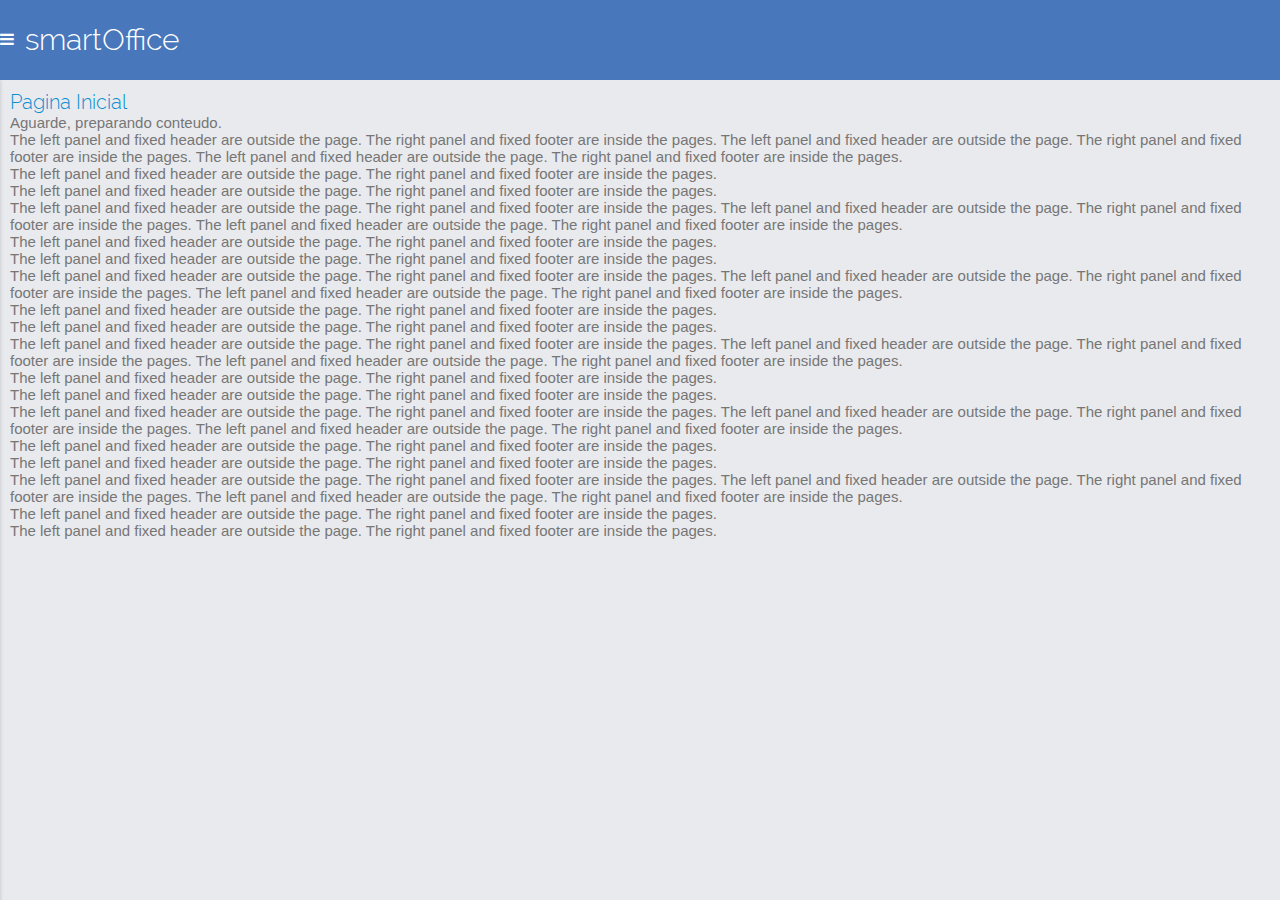
==== commit 3687b4aa: "#38" ====
--- a/www/index.html
+++ b/www/index.html
@@ -149,20 +149,19 @@
                                 </ul>
                             </div>
                         </div>
-                        <table class="tableContentListview">
-                            <tbody>
-                                <tr>
-                                    <td>
-                                        <small>{DOCUMENTO}</small>
-                                    </td>
-                                    <td>
-                                        <small>{TELEFONE}</small>
-                                    </td>
-                                </tr>
-                            </tbody>
-                        </table>
-                        <div class="iconeAcao">
-
+                        <div class="listview-body">
+                            <table class="tableContentListview">
+                                <tbody>
+                                    <tr>
+                                        <td>
+                                            <small>{DOCUMENTO}</small>
+                                        </td>
+                                        <td>
+                                            <small>{TELEFONE}</small>
+                                        </td>
+                                    </tr>
+                                </tbody>
+                            </table>
                         </div>
                     </li>
                 </ul>
@@ -255,11 +254,12 @@
             <div class="mainContainer">
                 <ul class="listview" id="listviewHistoricoCliente">
                     <li>
-                        <div class="listConteudo">
-
-                            <h1>{NOME}</h1>
-                            Data do pedido: {DATA-PEDIDO}
-                        </div>
+                        <div class="listview-header">
+                            <div class="title">
+                                <h1>{NOME}</h1>
+                            </div>
+                        </div>
+                        Data do pedido: {DATA-PEDIDO}
                     </li>
                 </ul>
             </div>
@@ -280,43 +280,50 @@
             <div class="mainContainer">
                 <ul class="listview" id="listviewProdutos">
                     <li>
-                        <table class="tableContentListview">
-                            <tbody>
-                                <tr>
-                                    <td>
-                                        <small>#{ID-REGISTRO}</small>
-                                        <h1 class="title">{PRODUTO}</h1>
-                                        <small>Estoque: {ESTOQUE}</small>
-                                    </td>
-                                    <td>
-                                        <small></small>
-                                    </td>
-                                </tr>
-                            </tbody>
-                        </table>
-                        <div class="iconeAcao">
-                            <a href="#" class="icon-chevron-down dropdown"></a>
-                            <ul class="dropdown-menu left">
-                                <li>
-                                    <a href="#formularioProduto" class="btn_editar_produtos" data-id="{ID-REGISTRO}">
-                                        <i class="icon-edit"></i>
-                                        Editar
-                                    </a>
-                                </li>
-                                <li>
-                                    <a href="#produtos" class="btn_deletar_produtos" data-id="{ID-REGISTRO}">
-                                        <i class="icon-trash"></i>
-                                        Deletar
-                                    </a>
-                                </li>
-                                <li class="divider"></li>
-                                <li>
-                                    <a href="#historicoProduto" class="btn_openWindow_historicoProduto" data-id="{ID-REGISTRO}" data-nomeProduto="{PRODUTO}">
-                                        <i class="icon-truck"></i>
-                                        Histórico de saida
-                                    </a>
-                                </li>
-                            </ul>
+                        <div class="listview-header">
+                            <div class="title">
+                                <h1>{PRODUTO}</h1>
+                            </div>
+                            <div class="tools">
+                                <a href="#" class="icon-chevron-down dropdown"></a>
+                                <ul class="dropdown-menu left">
+                                    <li>
+                                        <a href="#formularioProduto" class="btn_editar_produtos" data-id="{ID-REGISTRO}">
+                                            <i class="icon-edit"></i>
+                                            Editar
+                                        </a>
+                                    </li>
+                                    <li>
+                                        <a href="#produtos" class="btn_deletar_produtos" data-id="{ID-REGISTRO}">
+                                            <i class="icon-trash"></i>
+                                            Deletar
+                                        </a>
+                                    </li>
+                                    <li class="divider"></li>
+                                    <li>
+                                        <a href="#historicoProduto" class="btn_openWindow_historicoProduto" data-id="{ID-REGISTRO}" data-nomeProduto="{PRODUTO}">
+                                            <i class="icon-truck"></i>
+                                            Histórico de saida
+                                        </a>
+                                    </li>
+                                </ul>
+                            </div>
+                        </div>
+                        <div class="listview-body">
+                            <table class="tableContentListview">
+                                <tbody>
+                                    <tr>
+                                        <td>
+                                            <p><strong>Estoque atual</strong></p>
+                                            <p><small>{ESTOQUE}</small></p>
+                                        </td>
+                                        <td>
+                                            <p><strong>Preço de venda</strong></p>
+                                            <p><small>R$ {VALOR-VENDA}</small></p>
+                                        </td>
+                                    </tr>
+                                </tbody>
+                            </table>
                         </div>
                     </li>
                 </ul>
@@ -378,11 +385,13 @@
             <div class="mainContainer">
                 <ul class="listview" id="listviewHistoricoProduto">
                     <li>
-                        <div class="listConteudo">
-                            <h1>{CLIENTE}</h1>
-                            <div>Data do pedido: {DATA-PEDIDO}</div>
-                            <div>Quantidade entregue: {QUANTIDADE-ENTREGUE}</div>
-                        </div>
+                        <div class="listview-header">
+                            <div class="title">
+                                <h1>{CLIENTE}</h1>
+                            </div>
+                        </div>
+                        <div>Data do pedido: {DATA-PEDIDO}</div>
+                        <div>Quantidade entregue: {QUANTIDADE-ENTREGUE}</div>
                     </li>
                 </ul>
             </div>
@@ -403,34 +412,47 @@
             <div class="mainContainer">
                 <ul class="listview" id="listviewPedidos">
                     <li>
-                        <div class="listConteudo">
-                            <h1>{CLIENTE}</h1>
-                            Situação: {SITUACAO}
-                        </div>
-                        <div class="iconeAcao">
-                            <a href="#" class="icon-cog icon-large dropdown"></a>
-                            <ul class="dropdown-menu left">
-                                <li>
-                                    <a href="#formularioPedido" class="btn_editar_pedidos" data-id="{ID-REGISTRO}" data-fk_id_cliente="{FK-ID-CLIENTE}">
-                                        <i class="icon-edit"></i>
-                                        Editar
-                                    </a>
-                                </li>
-                                <li>
-                                    <a href="#pedidos" class="btn_deletar_pedido" data-id="{ID-REGISTRO}">
-                                        <i class="icon-trash"></i>
-                                        Deletar
-                                    </a>
-                                </li>
-                                <li class="divider"></li>
-                                <li>
-                                    <a href="#pedidos" class="btn_executarEstoque" data-id="{ID-REGISTRO}">
-                                        <i class="icon-truck"></i>
-                                        {EXECUTAR_ESTOQUE}
-                                    </a>
-                                </li>
-                            </ul>
-                        </div>
+                        <div class="listview-header">
+                            <div class="title">
+                                <h1>{CLIENTE}</h1>
+                            </div>
+                            <div class="tools">
+                                <a href="#" class="icon-chevron-down dropdown"></a>
+                                <ul class="dropdown-menu left">
+                                    <li>
+                                        <a href="#formularioPedido" class="btn_editar_pedidos" data-id="{ID-REGISTRO}" data-fk_id_cliente="{FK-ID-CLIENTE}">
+                                            <i class="icon-edit"></i>
+                                            Editar
+                                        </a>
+                                    </li>
+                                    <li>
+                                        <a href="#pedidos" class="btn_deletar_pedido" data-id="{ID-REGISTRO}">
+                                            <i class="icon-trash"></i>
+                                            Deletar
+                                        </a>
+                                    </li>
+                                    <li class="divider"></li>
+                                    <li>
+                                        <a href="#pedidos" class="btn_executarEstoque" data-id="{ID-REGISTRO}">
+                                            <i class="icon-truck"></i>
+                                            {EXECUTAR_ESTOQUE}
+                                        </a>
+                                    </li>
+                                </ul>
+                            </div>
+                        </div>
+                        <table class="tableContentListview">
+                            <tbody>
+                                <tr>
+                                    <td>
+                                        <small>Situação: {SITUACAO}</small>
+                                    </td>
+                                    <td>
+                                        <small>TOTAL<br>R$ 00,00</small>
+                                    </td>
+                                </tr>
+                            </tbody>
+                        </table>
                     </li>
                 </ul>
             </div>
--- a/www/css/index.css
+++ b/www/css/index.css
@@ -73,6 +73,10 @@
     color: #098ED1;
     font-size: 20px;
     font-weight: 300;
+}
+
+p {
+    font-size: 15px;
 }
 
 small {
@@ -201,7 +205,6 @@
 
 .dropdown-menu {
     position: absolute;
-    top: 100%;
     left: 0;
     z-index: 1000;
     display: none;
--- a/www/css/listview.css
+++ b/www/css/listview.css
@@ -13,12 +13,11 @@
     padding: 5px 10px;
     border-bottom: 1px solid #d0d1d5;
     min-height: 60px;
-    position: relative;
 }
 
 .listview-header {
     height: 40px;
-    border-bottom: 1px solid #fbfbfb;
+    //border-bottom: 1px solid #fbfbfb;
     margin-bottom: 10px;
 }
 
@@ -35,6 +34,7 @@
 }
 
 .listview-header .tools {
+    position: relative;
     float: right;
     height: 40px;
     line-height: 40px;
@@ -45,29 +45,13 @@
     font-size: 13px;
 }
 
+.listview-body {
+    margin-bottom: 10px;
+}
+
 .listview .tableContentListview td {
     vertical-align: middle;
 }
 .listview .tableContentListview td:last-child {
     text-align: right;
-}
-
-.listview .listConteudo > div {
-    color: #666;
-    font-size: 13px;
-}
-
-.listview .listConteudo > .divisaoDados > div {
-    padding-left: 10px;
-    padding-bottom: 5px;
-}
-
-.listview .listConteudo > .divisaoDados > .cnpj {
-    font-size: 15px;
-}
-
-.listview .iconeAcao {
-    position: absolute;
-    top: 6px;
-    right: 12px;
 }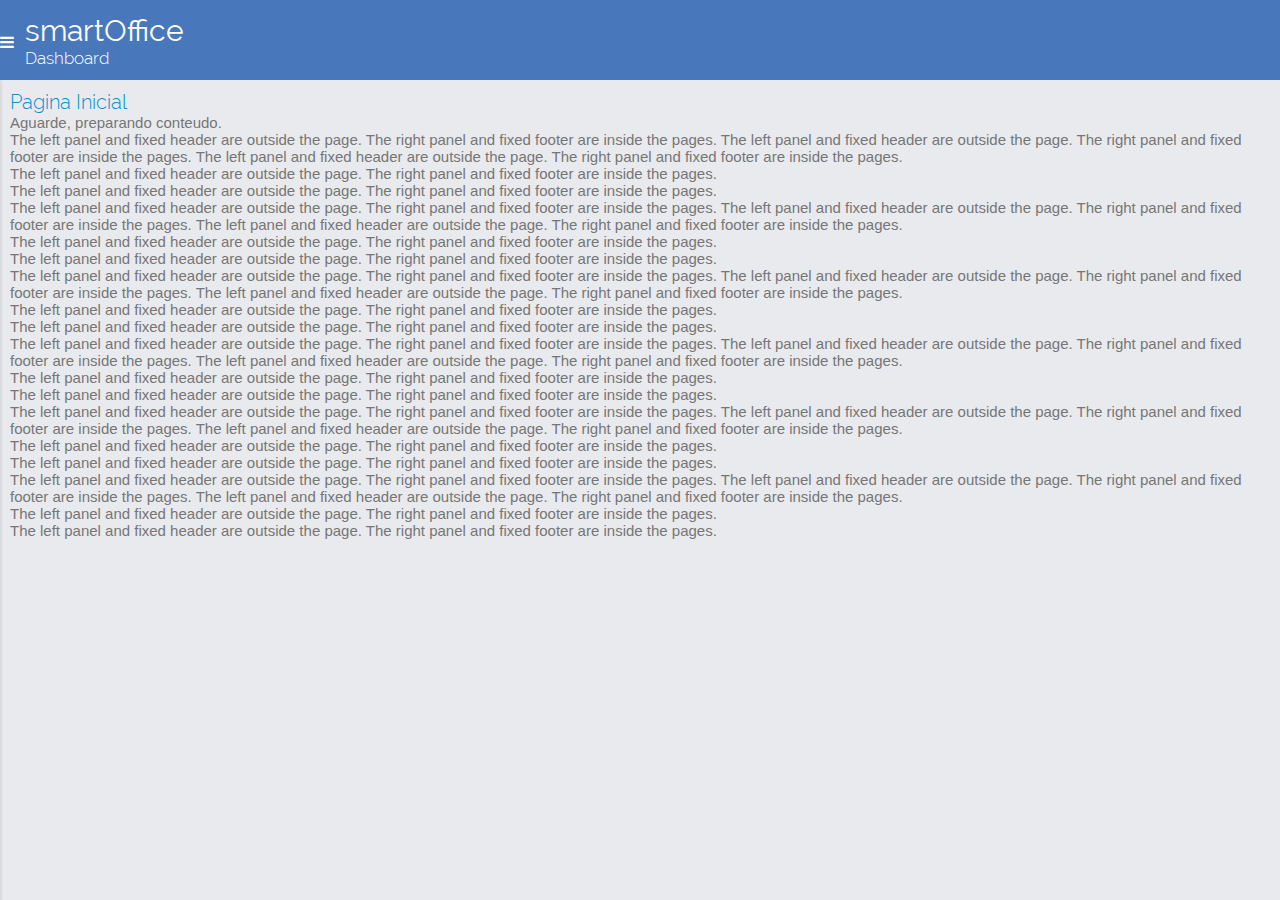
==== commit f15cbfac: "#39" ====
--- a/www/index.html
+++ b/www/index.html
@@ -56,10 +56,18 @@
             <div class="headerContainer">
                 <div class="headerContainer-title openMenuSlider">
                     <i class="icon-reorder"></i>
-                    <h1>smartOffice</h1>
-                </div>
-                <div class="headerContainer-tools">
-                </div>
+                    <table>
+                        <tbody>
+                            <tr>
+                                <td style="height: 80px; vertical-align: middle;">
+                                    <h1>smartOffice</h1>
+                                    <div class="description">Dashboard</div>
+                                </td>
+                            </tr>
+                        </tbody>
+                    </table>
+                </div>
+                <div class="headerContainer-tools"></div>
             </div>
 
             <div class="mainContainer">
@@ -102,7 +110,16 @@
             <div class="headerContainer">
                 <div class="headerContainer-title openMenuSlider">
                     <i class="icon-reorder"></i>
-                    <h1>smartOffice</h1>
+                    <table>
+                        <tbody>
+                            <tr>
+                                <td style="height: 80px; vertical-align: middle;">
+                                    <h1>smartOffice</h1>
+                                    <div class="description">Clientes</div>
+                                </td>
+                            </tr>
+                        </tbody>
+                    </table>
                 </div>
                 <div class="headerContainer-tools">
                     <ul>
@@ -172,10 +189,17 @@
             <div class="headerContainer">
                 <div class="headerContainer-title" id="btn_voltar_formularioClientes">
                     <i class="icon-chevron-left"></i>
-                    <h1>Registro de clientes</h1>
-                </div>
-                <div class="headerContainer-tools">
-                </div>
+                    <table>
+                        <tbody>
+                            <tr>
+                                <td style="height: 80px; vertical-align: middle;">
+                                    <div class="description">Registro de clientes</div>
+                                </td>
+                            </tr>
+                        </tbody>
+                    </table>
+                </div>
+                <div class="headerContainer-tools"></div>
             </div>
             <div class="mainContainer">
                 <div class="widgetPanel">
@@ -246,10 +270,18 @@
             <div class="headerContainer">
                 <div class="headerContainer-title" id="btn_voltar_historicoCliente">
                     <i class="icon-chevron-left"></i>
-                    <h1></h1>
-                </div>
-                <div class="headerContainer-tools">
-                </div>
+                    <table>
+                        <tbody>
+                            <tr>
+                                <td style="height: 80px; vertical-align: middle;">
+                                    <h1>Histórico de pedidos</h1>
+                                    <div class="description"></div>
+                                </td>
+                            </tr>
+                        </tbody>
+                    </table>
+                </div>
+                <div class="headerContainer-tools"></div>
             </div>
             <div class="mainContainer">
                 <ul class="listview" id="listviewHistoricoCliente">
@@ -269,7 +301,16 @@
             <div class="headerContainer">
                 <div class="headerContainer-title openMenuSlider">
                     <i class="icon-reorder"></i>
-                    <h1>smartOffice</h1>
+                    <table>
+                        <tbody>
+                            <tr>
+                                <td style="height: 80px; vertical-align: middle;">
+                                    <h1>smartOffice</h1>
+                                    <div class="description">Produtos</div>
+                                </td>
+                            </tr>
+                        </tbody>
+                    </table>
                 </div>
                 <div class="headerContainer-tools">
                     <ul>
@@ -334,10 +375,18 @@
             <div class="headerContainer">
                 <div class="headerContainer-title" id="btn_voltar_formularioProdutos">
                     <i class="icon-chevron-left"></i>
-                    <h1>Registro de Produto</h1>
-                </div>
-                <div class="headerContainer-tools">
-                </div>
+                    <table>
+                        <tbody>
+                            <tr>
+                                <td style="height: 80px; vertical-align: middle;">
+                                    <h1>Produtos</h1>
+                                    <div class="description">Incluir/Alterar Produto</div>
+                                </td>
+                            </tr>
+                        </tbody>
+                    </table>
+                </div>
+                <div class="headerContainer-tools"></div>
             </div>
             <div class="mainContainer">
                 <div class="widgetPanel">
@@ -377,10 +426,18 @@
             <div class="headerContainer">
                 <div class="headerContainer-title" id="btn_voltar_historicoProduto">
                     <i class="icon-chevron-left"></i>
-                    <h1></h1>
-                </div>
-                <div class="headerContainer-tools">
-                </div>
+                    <table>
+                        <tbody>
+                            <tr>
+                                <td style="height: 80px; vertical-align: middle;">
+                                    <h1>Histórico de Produto</h1>
+                                    <div class="description"></div>
+                                </td>
+                            </tr>
+                        </tbody>
+                    </table>
+                </div>
+                <div class="headerContainer-tools"></div>
             </div>
             <div class="mainContainer">
                 <ul class="listview" id="listviewHistoricoProduto">
@@ -401,7 +458,16 @@
             <div class="headerContainer">
                 <div class="headerContainer-title openMenuSlider">
                     <i class="icon-reorder"></i>
-                    <h1>smartOffice</h1>
+                    <table>
+                        <tbody>
+                            <tr>
+                                <td style="height: 80px; vertical-align: middle;">
+                                    <h1>smartOffice</h1>
+                                    <div class="description">Pedidos</div>
+                                </td>
+                            </tr>
+                        </tbody>
+                    </table>
                 </div>
                 <div class="headerContainer-tools">
                     <ul>
@@ -462,10 +528,18 @@
             <div class="headerContainer">
                 <div class="headerContainer-title" id="btn_voltar_formularioPedido">
                     <i class="icon-chevron-left"></i>
-                    <h1>Registro de Pedidos</h1>
-                </div>
-                <div class="headerContainer-tools">
-                </div>
+                    <table>
+                        <tbody>
+                            <tr>
+                                <td style="height: 80px; vertical-align: middle;">
+                                    <h1>Pedidos</h1>
+                                    <div class="description">Incluir/Alterar Pedido</div>
+                                </td>
+                            </tr>
+                        </tbody>
+                    </table>
+                </div>
+                <div class="headerContainer-tools"></div>
             </div>
             <div class="mainContainer">
                 <div class="widgetPanel">
@@ -530,10 +604,18 @@
             <div class="headerContainer">
                 <div class="headerContainer-title" id="btn_voltar_formularioPedidoEscolheItem">
                     <i class="icon-chevron-left"></i>
-                    <h1>Adicionar item ao pedido</h1>
-                </div>
-                <div class="headerContainer-tools">
-                </div>
+                    <table>
+                        <tbody>
+                            <tr>
+                                <td style="height: 80px; vertical-align: middle;">
+                                    <h1>Pedido</h1>
+                                    <div class="description">Escolha o item para adicionar ao pedido</div>
+                                </td>
+                            </tr>
+                        </tbody>
+                    </table>
+                </div>
+                <div class="headerContainer-tools"></div>
             </div>
             <div class="mainContainer">
                 <ul class="listview" id="listviewPedidoEscolheItem">
@@ -550,7 +632,16 @@
             <div class="headerContainer">
                 <div class="headerContainer-title" id="btn_voltar_formularioPedidoAdicionarItem">
                     <i class="icon-chevron-left"></i>
-                    <h1>Adicionar item ao pedido</h1>
+                    <table>
+                        <tbody>
+                            <tr>
+                                <td style="height: 80px; vertical-align: middle;">
+                                    <h1>Pedido</h1>
+                                    <div class="description">Adicionar item ao pedido</div>
+                                </td>
+                            </tr>
+                        </tbody>
+                    </table>
                 </div>
                 <div class="headerContainer-tools">
                 </div>
--- a/www/css/index.css
+++ b/www/css/index.css
@@ -143,7 +143,6 @@
 .headerContainer {
     background: #4977BC;
     height: 80px;
-    line-height: 80px;
     color: #fff;
     position: fixed;
     width: 100%;
@@ -152,24 +151,30 @@
 
 .headerContainer > .headerContainer-title {
     float: left;
+    padding-left: 25px;
     cursor: pointer;
 }
 
-.headerContainer > .headerContainer-title a {
-    color: #fff;
+.headerContainer > .headerContainer-title .description {
+    font-family: 'Raleway';
+    font-size: 17px;
+    font-weight: 300;
 }
 
 .headerContainer > .headerContainer-title h1 {
-    padding-left: 25px;
     color: #fff;
     font-size: 30px;
-    font-weight: 300;
-}
-
-.headerContainer > .headerContainer-title i {
+    font-weight: 400;
+}
+
+.headerContainer > .headerContainer-title > i {
     position: absolute;
+    top: 34px;
+    left: 5px;
+}
+
+.headerContainer > .openMenuSlider > i {
     left: 0px;
-    line-height: 80px;
 }
 
 .headerContainer > .headerContainer-tools {
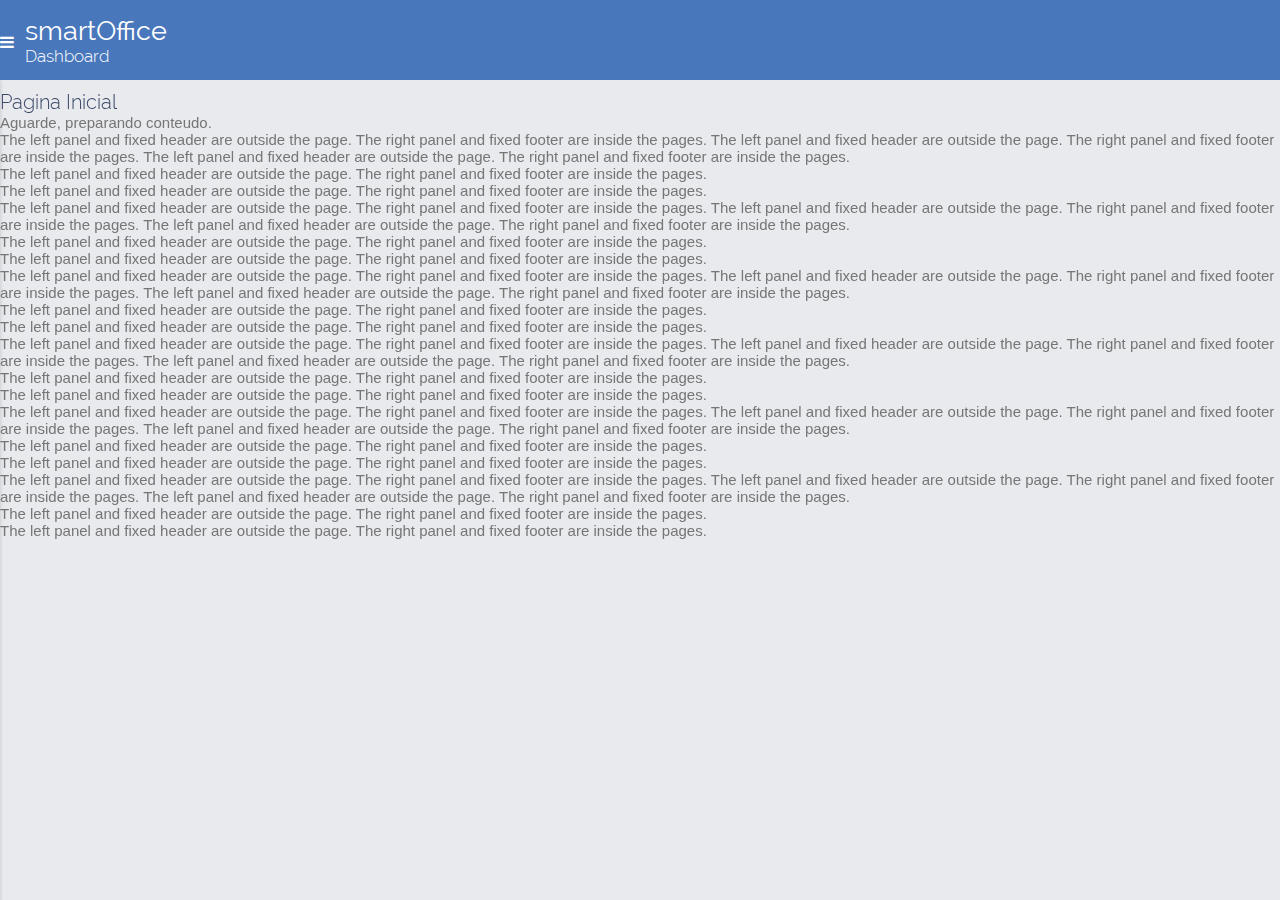
==== commit b8dd08e1: "#43" ====
--- a/www/index.html
+++ b/www/index.html
@@ -355,8 +355,30 @@
                                 <tbody>
                                     <tr>
                                         <td>
-                                            <p><strong>Estoque atual</strong></p>
-                                            <p><small>{ESTOQUE}</small></p>
+                                            <div style="
+                                                 border-left: 2px solid #767676;
+                                                 padding-left: 10px;
+                                                 line-height: 25px;
+                                                 "><label style="
+                                                     /* color: #767676; */
+                                                     font-weight: bold;
+                                                     ">Código:</label> 00000000</div>
+                                            <div style="
+                                                 border-left: 2px solid #767676;
+                                                 padding-left: 10px;
+                                                 line-height: 25px;
+                                                 "><label style="
+                                                     /* color: #767676; */
+                                                     font-weight: bold;
+                                                     ">Estoque:</label> {ESTOQUE}</div>
+                                            <div style="
+                                                 border-left: 2px solid #767676;
+                                                 padding-left: 10px;
+                                                 line-height: 25px;
+                                                 "><label style="
+                                                     /* color: #767676; */
+                                                     font-weight: bold;
+                                                     ">Unidade:</label> 18Lts</div>
                                         </td>
                                         <td>
                                             <p><strong>Preço de venda</strong></p>
--- a/www/css/index.css
+++ b/www/css/index.css
@@ -70,7 +70,7 @@
 
 h1, h2, h3 {
     font-family: 'Raleway', Helvetica;
-    color: #098ED1;
+    color: #3b4968;
     font-size: 20px;
     font-weight: 300;
 }
@@ -99,17 +99,18 @@
 }
 
 .menuSlider > h3 {
+    color: #098ED1;
     border-bottom: 1px solid #098ED1;
     padding: 15px 0 5px 0;
     font-weight: 500;
 }
 
 .menuSlider li {
-    line-height: 45px;
-    height: 45px;
+    line-height: 50px;
+    height: 50px;
     color: #666;
     border-bottom: 1px solid #e7e7e7;
-    font-size: 17px;
+    font-size: 19px;
     font-weight: 300;
 }
 
@@ -144,9 +145,7 @@
     background: #4977BC;
     height: 80px;
     color: #fff;
-    position: fixed;
     width: 100%;
-    z-index: 1010;
 }
 
 .headerContainer > .headerContainer-title {
@@ -163,7 +162,7 @@
 
 .headerContainer > .headerContainer-title h1 {
     color: #fff;
-    font-size: 30px;
+    font-size: 27px;
     font-weight: 400;
 }
 
@@ -200,12 +199,15 @@
 }
 
 .pageContainer {
+    position: fixed;
     height: calc(100% - 10px);
+    width: 100%;
 }
 
 .pageContainer > .mainContainer {
-    padding: 90px 10px 0px 10px;
+    padding: 10px 0px 0px 0px;
     height: calc(100% - 80px);
+    overflow: auto;
 }
 
 .dropdown-menu {
@@ -217,7 +219,7 @@
     min-width: 160px;
     padding: 5px 0;
     margin: 2px 0 0;
-    font-size: 14px;
+    font-size: 15px;
     text-align: left;
     list-style: none;
     background-color: #fff;
@@ -232,7 +234,7 @@
 
 .dropdown-menu.left {
     left: auto;
-    right: 0px;
+    right: 10px;
 }
 
 .dropdown-menu > li > a {
--- a/www/css/listview.css
+++ b/www/css/listview.css
@@ -4,9 +4,9 @@
 */
 
 .listview {
-    border: 1px solid #d0d1d5;
+    border-top: 1px solid #d0d1d5;
+    border-bottom: 1px solid #d0d1d5;
     background-color: #fff;
-    -webkit-border-radius: 3px;
 }
 
 .listview > li {
@@ -38,11 +38,12 @@
     float: right;
     height: 40px;
     line-height: 40px;
+    padding-right: 10px;
 }
 
-.listview-header .tools a {
-    color: #d0d1d5;
-    font-size: 13px;
+.listview-header .tools > a {
+    color: #767676;
+    font-size: 16px;
 }
 
 .listview-body {
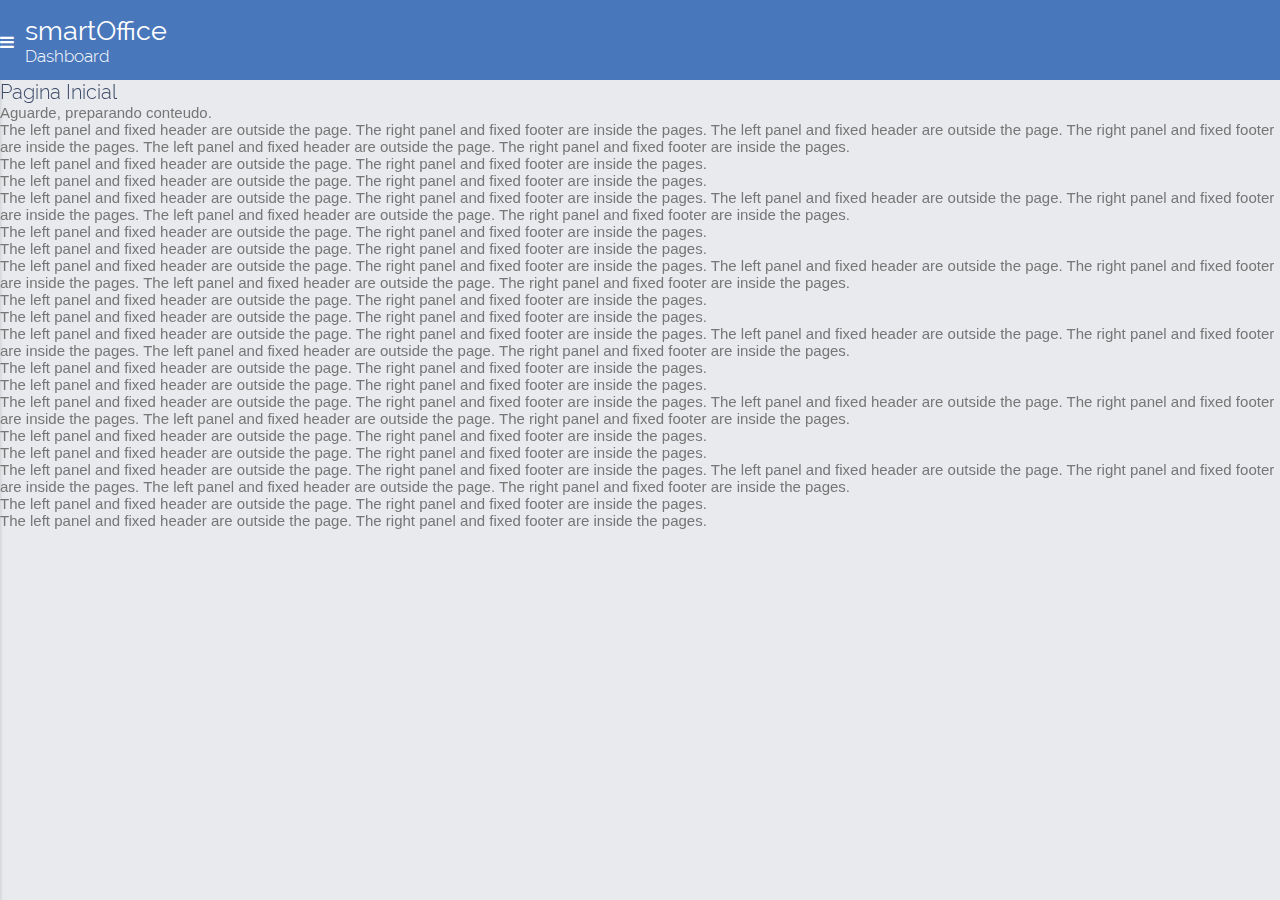
==== commit fd99b737: "#48" ====
--- a/www/index.html
+++ b/www/index.html
@@ -166,8 +166,9 @@
                                 </ul>
                             </div>
                         </div>
+                        <div class="clear"></div>
                         <div class="listview-body">
-                            <table class="tableContentListview">
+                            <table class="listview-tableDescription">
                                 <tbody>
                                     <tr>
                                         <td>
@@ -350,35 +351,17 @@
                                 </ul>
                             </div>
                         </div>
+                        <div class="clear"></div>
                         <div class="listview-body">
-                            <table class="tableContentListview">
+                            <table class="listview-tableDescription">
                                 <tbody>
                                     <tr>
                                         <td>
-                                            <div style="
-                                                 border-left: 2px solid #767676;
-                                                 padding-left: 10px;
-                                                 line-height: 25px;
-                                                 "><label style="
-                                                     /* color: #767676; */
-                                                     font-weight: bold;
-                                                     ">Código:</label> 00000000</div>
-                                            <div style="
-                                                 border-left: 2px solid #767676;
-                                                 padding-left: 10px;
-                                                 line-height: 25px;
-                                                 "><label style="
-                                                     /* color: #767676; */
-                                                     font-weight: bold;
-                                                     ">Estoque:</label> {ESTOQUE}</div>
-                                            <div style="
-                                                 border-left: 2px solid #767676;
-                                                 padding-left: 10px;
-                                                 line-height: 25px;
-                                                 "><label style="
-                                                     /* color: #767676; */
-                                                     font-weight: bold;
-                                                     ">Unidade:</label> 18Lts</div>
+                                            <ul>
+                                                <li><strong>Código: </strong> {CODIGO}</li>
+                                                <li><strong>Estoque </strong> {ESTOQUE}</li>
+                                                <li><strong>Unidade: </strong> UN</li>
+                                            </ul>
                                         </td>
                                         <td>
                                             <p><strong>Preço de venda</strong></p>
@@ -498,6 +481,11 @@
                 </div>
             </div>
             <div class="mainContainer">
+                <div class="navigatePedidos">
+                    <div class="directionLeft"><i class="icon-chevron-left"></i></div>
+                    <div class="titleDate">JANEIRO - 2015</div>
+                    <div class="directionRight"><i class="icon-chevron-right"></i></div>
+                </div>
                 <ul class="listview" id="listviewPedidos">
                     <li>
                         <div class="listview-header">
@@ -529,18 +517,22 @@
                                 </ul>
                             </div>
                         </div>
-                        <table class="tableContentListview">
-                            <tbody>
-                                <tr>
-                                    <td>
-                                        <small>Situação: {SITUACAO}</small>
-                                    </td>
-                                    <td>
-                                        <small>TOTAL<br>R$ 00,00</small>
-                                    </td>
-                                </tr>
-                            </tbody>
-                        </table>
+                        <div class="clear"></div>
+                        <div class="listview-body">
+                            <table class="listview-tableDescription">
+                                <tbody>
+                                    <tr>
+                                        <td>
+                                            <small>Situação: {SITUACAO}</small>
+                                        </td>
+                                        <td>
+                                            <small>TOTAL<br>R$ 00,00</small>
+                                        </td>
+                                    </tr>
+                                </tbody>
+                            </table>
+                        </div>
+
                     </li>
                 </ul>
             </div>
--- a/www/css/index.css
+++ b/www/css/index.css
@@ -83,6 +83,8 @@
     font-size: 15px;
     color: #9faeb6;
 }
+
+/* --------------------------------------------------- */
 
 .menuSlider {
     position: fixed;
@@ -123,6 +125,8 @@
     text-decoration: none;
 }
 
+
+
 .containerAlerta {
     display: none;
     position: fixed;
@@ -141,6 +145,8 @@
     border-radius: 3px;
 }
 
+/* --------------------------------------------------- */
+
 .headerContainer {
     background: #4977BC;
     height: 80px;
@@ -205,10 +211,11 @@
 }
 
 .pageContainer > .mainContainer {
-    padding: 10px 0px 0px 0px;
-    height: calc(100% - 80px);
+    height: calc(100% - 70px);
     overflow: auto;
 }
+
+/* --------------------------------------------------- */
 
 .dropdown-menu {
     position: absolute;
@@ -255,3 +262,63 @@
     background-color: #e5e5e5;
     border-bottom: 1px solid #fff;
 }
+
+/* --------------------------------------------------- */
+
+.tabs {
+    width: 100%;
+    display: inline-flex;
+}
+
+.tabs > .tabs-links {
+    width: 100%;
+    display: inline-block;
+    line-height: 45px;
+    text-align: center;
+    border-bottom: 2px solid #4977BC;
+    background-color: #FFF;
+}
+
+.tabs > .tabs-links li {
+    float: left;
+    width: 49.9%;
+    background-color: #fff;
+    border-right: 1px solid #eee;
+}
+
+.tabs > .tabs-links li:last-child {
+    width: 50%;
+    border-right: 0px;
+}
+
+.tabs > .tabs-links li.active {
+    border-bottom: 2px solid #4977BC
+}
+
+/* --------------------------------------------------- */
+
+.navigatePedidos {
+    width: 100%;
+    display: inline-flex;
+    background-color: #4977BC;
+    color: #FFFFFF;
+    line-height: 45px;
+    font-size: 20px;
+}
+
+.navigatePedidos > .directionLeft {
+    float: left;
+    text-align: right;
+    width: 30%;
+}
+
+.navigatePedidos > .directionRight {
+    float: left;
+    width: 30%;
+}
+
+.navigatePedidos > .titleDate {
+    float: left;
+    width: 40%;
+    text-align: center;
+}--- a/www/css/listview.css
+++ b/www/css/listview.css
@@ -4,27 +4,30 @@
 */
 
 .listview {
-    border-top: 1px solid #d0d1d5;
-    border-bottom: 1px solid #d0d1d5;
     background-color: #fff;
 }
 
 .listview > li {
-    padding: 5px 10px;
+    padding: 15px 10px;
     border-bottom: 1px solid #d0d1d5;
-    min-height: 60px;
+}
+
+.listview > li.divider {
+    background-color: #e9eaed;
+    border-bottom: 2px solid #3b4968;
+    font-style: italic;
+    font-family: 'Raleway';
+    font-weight: 400;
+    color: #767676;
+    font-size: 16px;
 }
 
 .listview-header {
-    height: 40px;
     //border-bottom: 1px solid #fbfbfb;
-    margin-bottom: 10px;
 }
 
 .listview-header .title {
     float: left;
-    height: 40px;
-    line-height: 40px;
 }
 
 .listview-header .title h1 {
@@ -36,8 +39,6 @@
 .listview-header .tools {
     position: relative;
     float: right;
-    height: 40px;
-    line-height: 40px;
     padding-right: 10px;
 }
 
@@ -47,12 +48,20 @@
 }
 
 .listview-body {
-    margin-bottom: 10px;
+    margin-top: 10px;
 }
 
-.listview .tableContentListview td {
+.listview .listview-tableDescription td {
     vertical-align: middle;
 }
-.listview .tableContentListview td:last-child {
+
+.listview .listview-tableDescription td:last-child {
     text-align: right;
+}
+
+.listview .listview-tableDescription ul {
+    line-height: 25px;
+    border-left: 2px solid #767676;
+    padding-left: 10px;
+    color: #767676;
 }